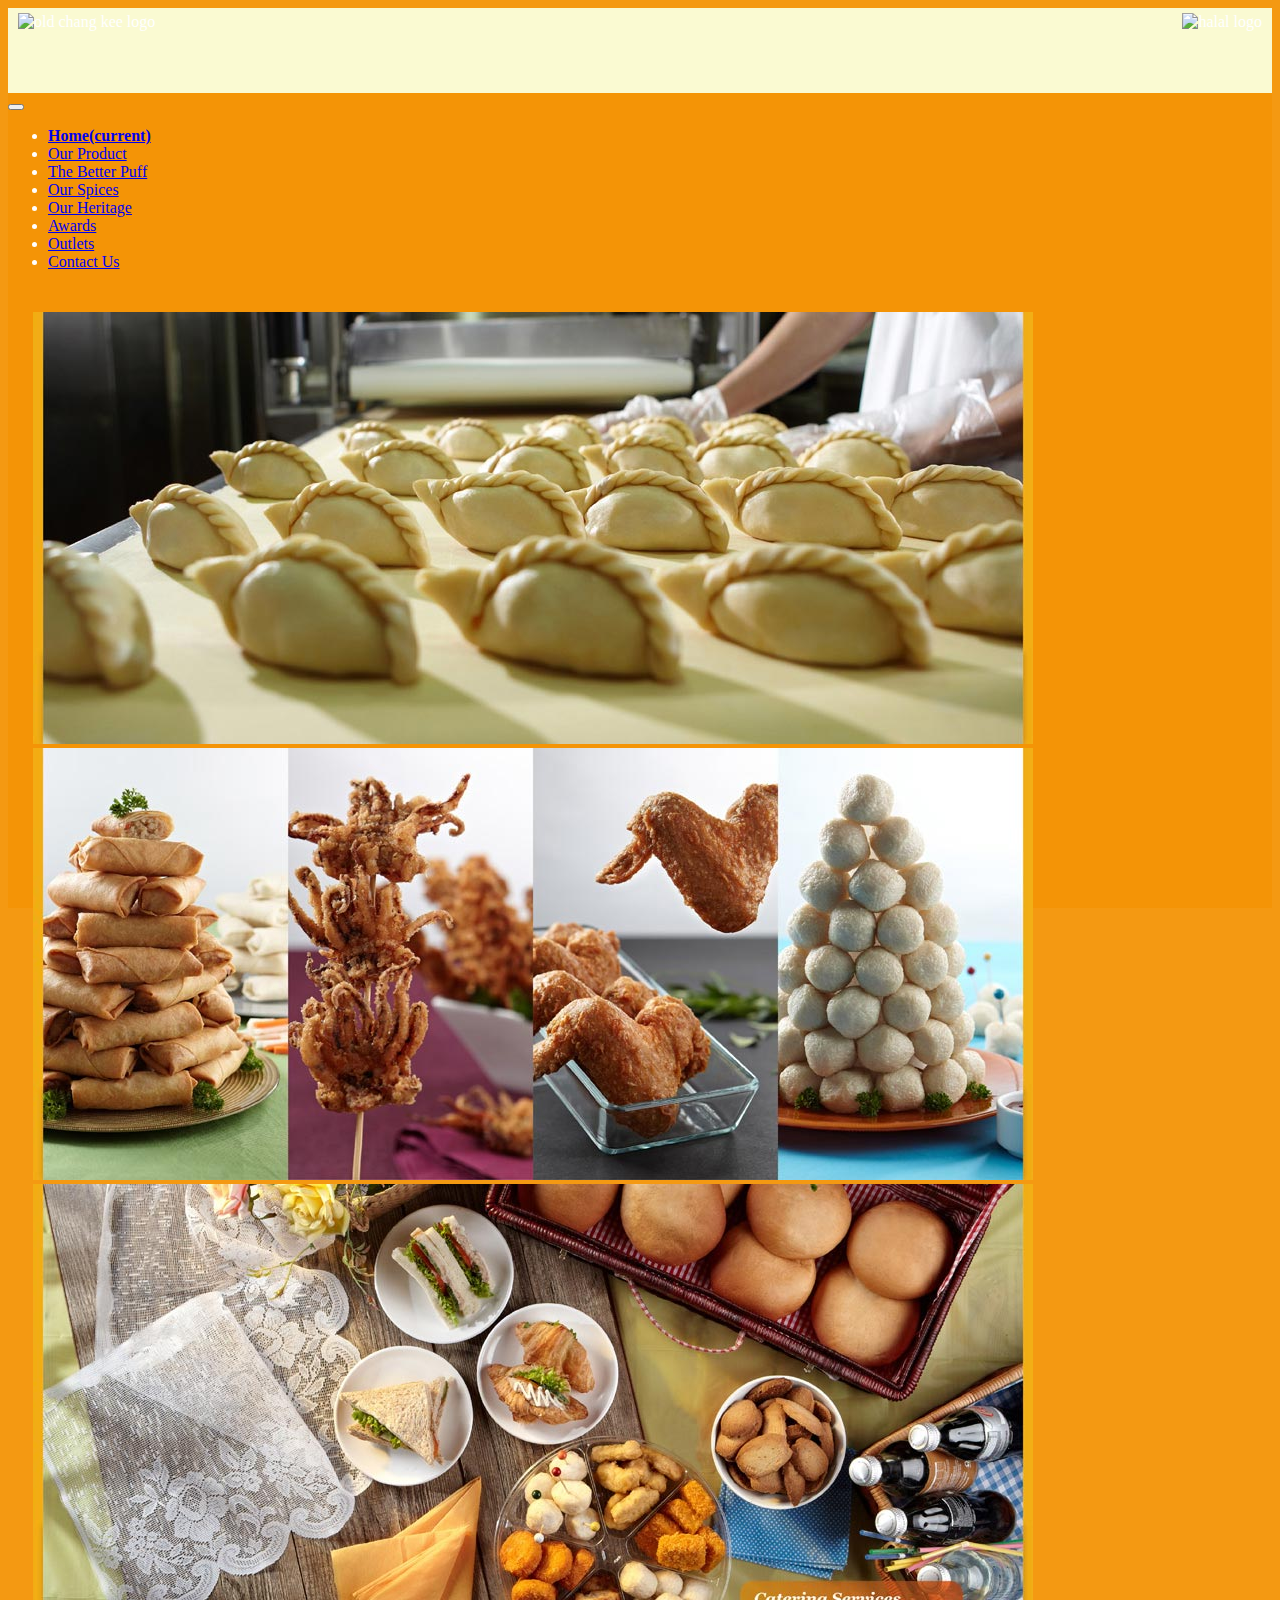
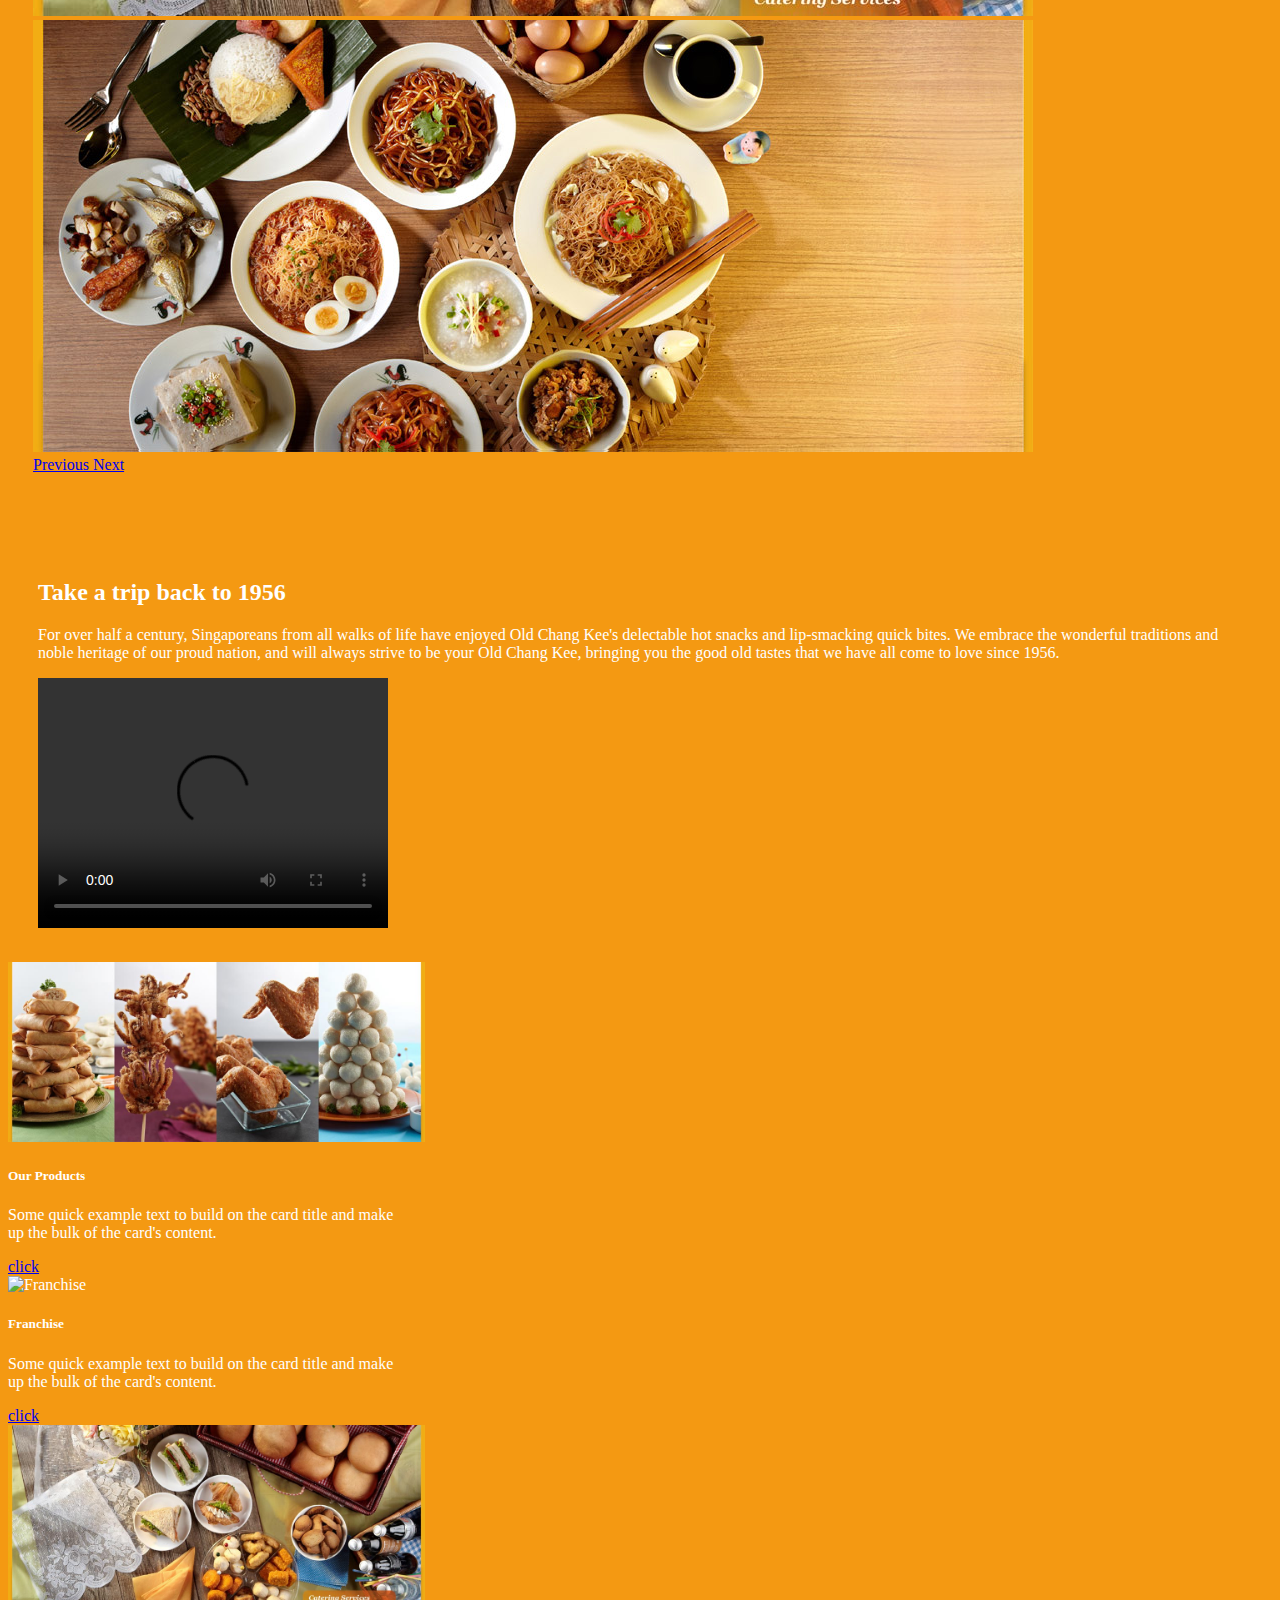
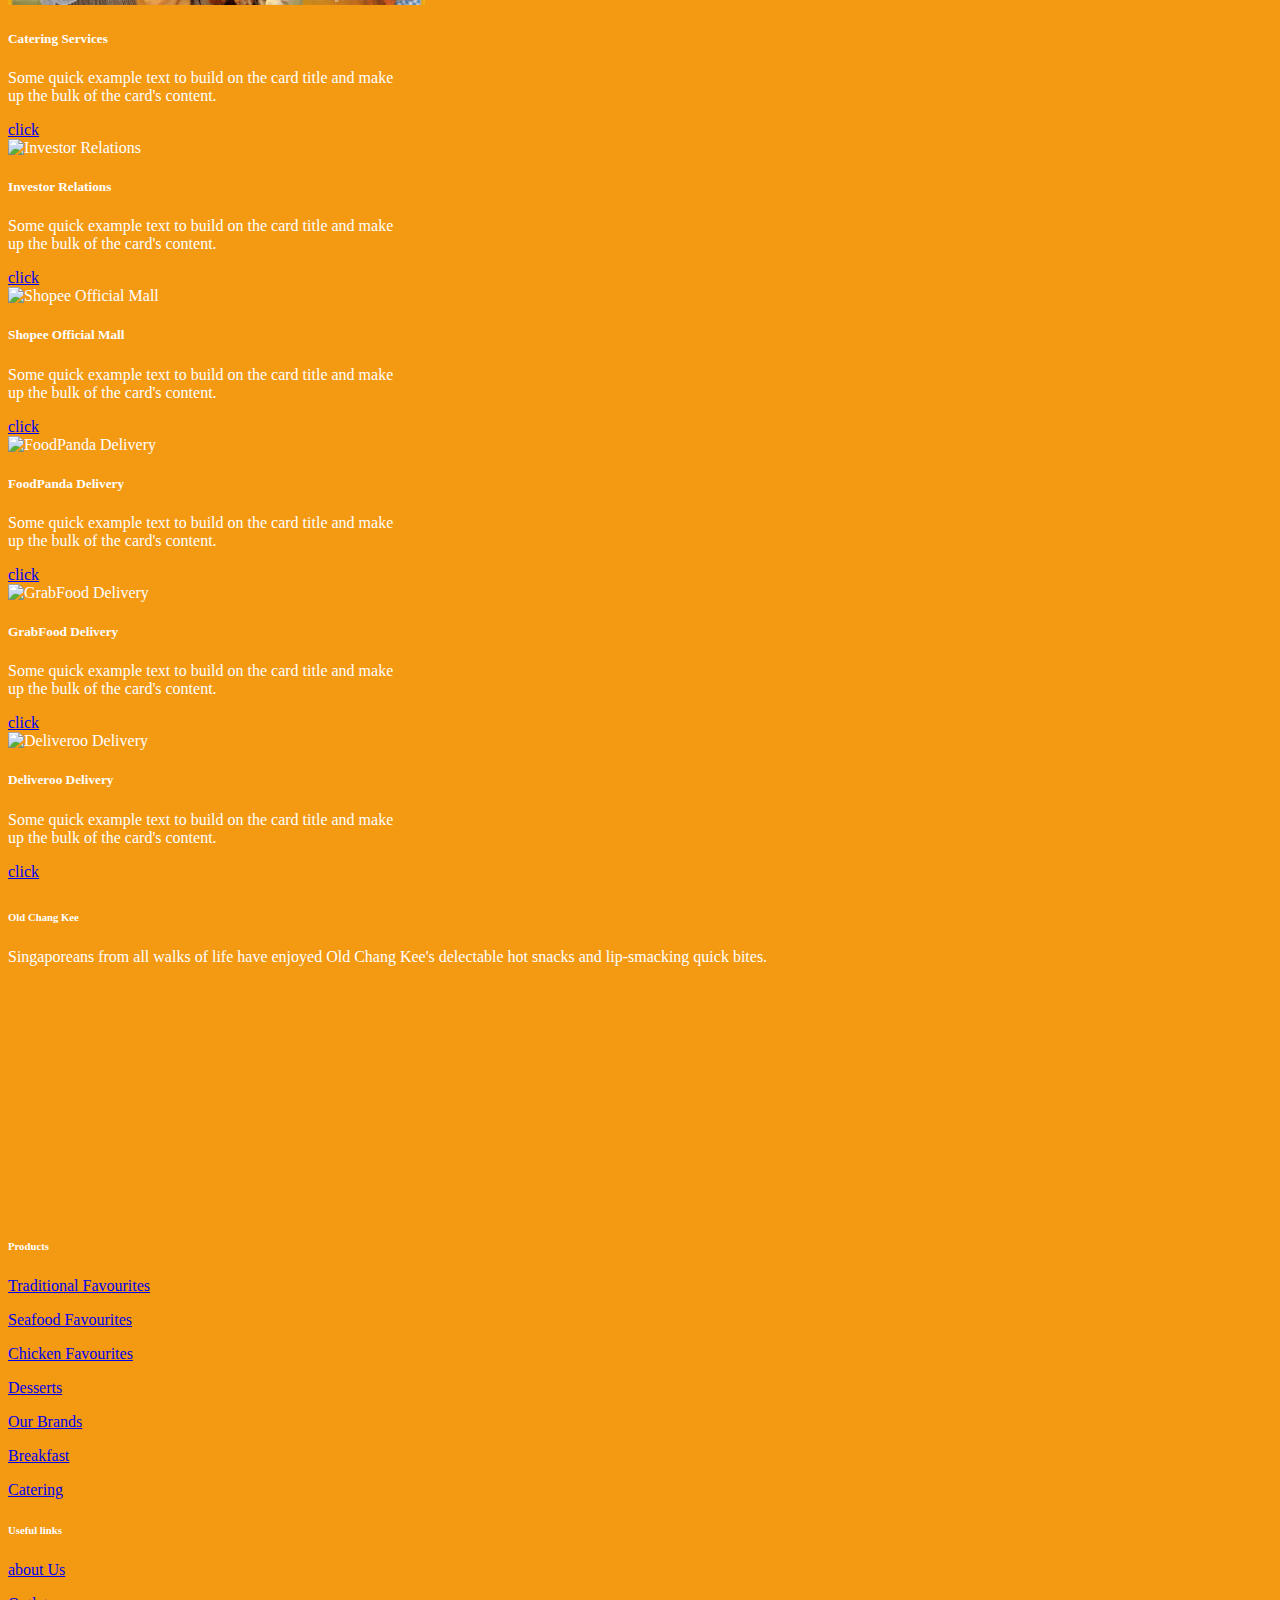
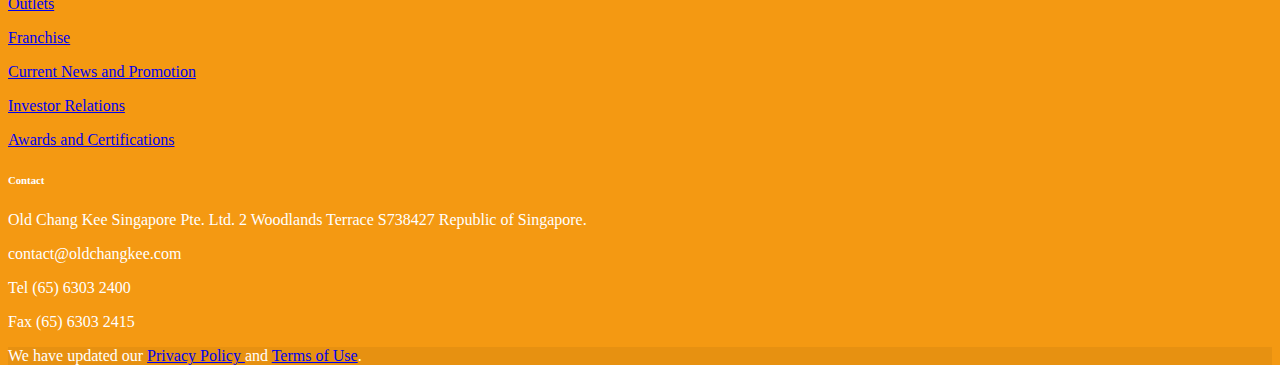
==== index.html @ d25cc07e "new page our-product" ====
<!DOCTYPE html>
<html lang="en">

<head>
  <!-- Required meta tags -->
  <meta charset="utf-8" />
  <meta name="viewport" content="width=device-width, initial-scale=1" />

  <!-- Bootstrap CSS -->
  <link rel="stylesheet" href="https://cdn.jsdelivr.net/npm/bootstrap@4.6.2/dist/css/bootstrap.min.css"
    integrity="sha384-xOolHFLEh07PJGoPkLv1IbcEPTNtaed2xpHsD9ESMhqIYd0nLMwNLD69Npy4HI+N" crossorigin="anonymous" />
  <title>OLd Chang Kee</title>
  <link rel="stylesheet" href="style.css" />
</head>

<body>
  <div class="logo-box">
    <div class="chang-kee-logo">
      <img src="/img/logo-old-chang-kee.gif" alt="old chang kee logo" />
    </div>

    <div class="halal-logo">
      <img src="/img/halal-removebg-preview.png" alt="halal logo" />
    </div>
  </div>

  <nav class="navbar navbar-expand-lg navbar-dark bg-dark">
    <!-- <a class="navbar-brand" href="#">Home</a> -->
    <button class="navbar-toggler" type="button" data-toggle="collapse" data-target="#navbarNavDropdown"
      aria-controls="navbarNavDropdown" aria-expanded="false" aria-label="Toggle navigation">
      <span class="navbar-toggler-icon"></span>
    </button>
    <div class="collapse navbar-collapse" id="navbarNavDropdown">
      <ul class="navbar-nav">
        <li class="nav-item active">
          <a class="nav-link" href="index.html">Home<span class="sr-only">(current)</span></a>
        </li>

        <li class="nav-item">
          <a class="nav-link" href="our-product.html">Our Product</a>
        </li>
        <li class="nav-item">
          <a class="nav-link" href="betterPuff.html">The Better Puff</a>
        </li>

        <li class="nav-item">
          <a class="nav-link" href="spices.html">Our Spices</a>
        </li>

        <li class="nav-item">
          <a class="nav-link" href="aboutUs.html">Our Heritage</a>
        </li>

        <li class="nav-item">
          <a class="nav-link" href="aboutUs.html">Awards</a>
        </li>
        <li class="nav-item">
          <a class="nav-link" href="#">Outlets</a>
        </li>

        <li class="nav-item">
          <a class="nav-link" href="contact-us.html">Contact Us</a>
        </li>
      </ul>
    </div>
  </nav>


  <div id="carouselExampleControls" class="carousel slide" data-ride="carousel">
    <div class="carousel-inner">
      <div class="carousel-item active">
        <img class="d-block w-100" src="/img/slider2.jpg" alt="First slide">
      </div>
      <div class="carousel-item">
        <img class="d-block w-100" src="/img/slider3.jpg" alt="Second slide">
      </div>
      <div class="carousel-item">
        <img class="d-block w-100" src="/img/slider4.jpg" alt="Third slide">
      </div>
      <div class="carousel-item">
        <img class="d-block w-100" src="/img/Slider6.jpg" alt="Third slide">
      </div>
    </div>
    <a class="carousel-control-prev" href="#carouselExampleControls" role="button" data-slide="prev">
      <span class="carousel-control-prev-icon" aria-hidden="true"></span>
      <span class="sr-only">Previous</span>
    </a>
    <a class="carousel-control-next" href="#carouselExampleControls" role="button" data-slide="next">
      <span class="carousel-control-next-icon" aria-hidden="true"></span>
      <span class="sr-only">Next</span>
    </a>
  </div>

  <div class="landingPage-content container-fluid">
    <div class="col-md" style="padding-top: 30px; padding-right: 15px;">
      <h2> Take a trip back to 1956</h2>
      <p> For over half a century, Singaporeans from all walks of life have enjoyed
        Old Chang Kee's delectable hot snacks and lip-smacking quick bites. We
        embrace the wonderful traditions and noble heritage of our proud nation,
        and will always strive to be your Old Chang Kee, bringing you the good
        old tastes that we have all come to love since 1956.</p>
    </div>

    <div class="col-md-4">
      <video width="350" height="250" controls>
        <source src="https://youtu.be/_iN4iV0HI2E?si=-TESNYYRXzgEYcpm" type="video/mp4">
        <source src="https://youtu.be/_iN4iV0HI2E?si=-TESNYYRXzgEYcpm" type="video/ogg">
      </video>
    </div>
  </div>

  <div class="container-fluid my-4">
    <div class="row">
        <div class="col-lg-3 col-md-6 mb-4">
            <div class="card navbar-dark bg-dark w-100">
                <img class="card-img-top" src="/img/slider3.jpg" alt="Our Products">
                <div class="card-body">
                    <h5 class="card-title">Our Products</h5>
                    <p class="card-text">Some quick example text to build on the card title and make up the bulk of the card's content.</p>
                    <a href="#" class="btn btn-primary">click</a>
                </div>
            </div>
        </div>
        
        <div class="col-lg-3 col-md-6 mb-4">
            <div class="card navbar-dark bg-dark w-100">
                <img class="card-img-top" src="/img/Franchise_.jpeg" alt="Franchise">
                <div class="card-body">
                    <h5 class="card-title">Franchise</h5>
                    <p class="card-text">Some quick example text to build on the card title and make up the bulk of the card's content.</p>
                    <a href="#" class="btn btn-primary">click</a>
                </div>
            </div>
        </div>
        
        <div class="col-lg-3 col-md-6 mb-4">
            <div class="card navbar-dark bg-dark w-100">
                <img class="card-img-top" src="/img/slider4.jpg" alt="Catering Services">
                <div class="card-body">
                    <h5 class="card-title">Catering Services</h5>
                    <p class="card-text">Some quick example text to build on the card title and make up the bulk of the card's content.</p>
                    <a href="#" class="btn btn-primary">click</a>
                </div>
            </div>
        </div>
        
        <div class="col-lg-3 col-md-6 mb-4">
            <div class="card navbar-dark bg-dark w-100">
                <img class="card-img-top" src="/img/investor relation.jpeg" alt="Investor Relations">
                <div class="card-body">
                    <h5 class="card-title">Investor Relations</h5>
                    <p class="card-text">Some quick example text to build on the card title and make up the bulk of the card's content.</p>
                    <a href="#" class="btn btn-primary">click</a>
                </div>
            </div>
        </div>
        
        <div class="col-lg-3 col-md-6 mb-4">
            <div class="card navbar-dark bg-dark w-100">
                <img class="card-img-top" src="/img/official mall.jpg" alt="Shopee Official Mall">
                <div class="card-body">
                    <h5 class="card-title">Shopee Official Mall</h5>
                    <p class="card-text">Some quick example text to build on the card title and make up the bulk of the card's content.</p>
                    <a href="#" class="btn btn-primary">click</a>
                </div>
            </div>
        </div>
        
        <div class="col-lg-3 col-md-6 mb-4">
            <div class="card navbar-dark bg-dark w-100">
                <img class="card-img-top" src="/img/foodpanda.png" alt="FoodPanda Delivery">
                <div class="card-body">
                    <h5 class="card-title">FoodPanda Delivery</h5>
                    <p class="card-text">Some quick example text to build on the card title and make up the bulk of the card's content.</p>
                    <a href="#" class="btn btn-primary">click</a>
                </div>
            </div>
        </div>
        
        <div class="col-lg-3 col-md-6 mb-4">
            <div class="card navbar-dark bg-dark w-100">
                <img class="card-img-top" src="/img/grab.jpeg" alt="GrabFood Delivery">
                <div class="card-body">
                    <h5 class="card-title">GrabFood Delivery</h5>
                    <p class="card-text">Some quick example text to build on the card title and make up the bulk of the card's content.</p>
                    <a href="#" class="btn btn-primary">click</a>
                </div>
            </div>
        </div>
        
        <div class="col-lg-3 col-md-6 mb-4">
            <div class="card navbar-dark bg-dark w-100">
                <img class="card-img-top" src="/img/deliveroo.jpg" alt="Deliveroo Delivery">
                <div class="card-body">
                    <h5 class="card-title">Deliveroo Delivery</h5>
                    <p class="card-text">Some quick example text to build on the card title and make up the bulk of the card's content.</p>
                    <a href="#" class="btn btn-primary">click</a>
                </div>
            </div>
        </div>
    </div>
</div>


  <!-- Footer -->
  <footer class="text-center text-lg-start bg-dark text-muted">
    <!-- Section: Social media -->
    <!-- <section class="d-flex justify-content-center justify-content-lg-between p-4 border-bottom">
    
    <div class="me-5 d-none d-lg-block">
      <span>Get connected with us on social networks:</span>
    </div>
    <div>
      <a href="" class="me-4 text-reset">
        <i class="fab fa-facebook-f"></i>
      </a>
      <a href="" class="me-4 text-reset">
        <i class="fab fa-twitter"></i>
      </a>
      <a href="" class="me-4 text-reset">
        <i class="fab fa-google"></i>
      </a>
      <a href="" class="me-4 text-reset">
        <i class="fab fa-instagram"></i>
      </a>
      <a href="" class="me-4 text-reset">
        <i class="fab fa-linkedin"></i>
      </a>
      <a href="" class="me-4 text-reset">
        <i class="fab fa-github"></i>
      </a>
    </div>
    
  </section> -->
    <!-- Section: Social media -->

    <!-- Section: Links  -->
    <section class="text-white" style="padding-top: 5px;">
      <div class="container text-center text-md-start mt-5">
        <!-- Grid row -->
        <div class="row mt-3">
          <!-- Grid column -->
          <div class="col-md-3 col-lg-4 col-xl-3 mx-auto mb-4">
            <!-- Content -->
            <h6 class="text-uppercase fw-bold mb-4">
              <i class="fas fa-gem me-3"></i>Old Chang Kee
            </h6>
            <p>
              Singaporeans from all walks of life have enjoyed
              Old Chang Kee's delectable hot snacks and lip-smacking quick bites.
            </p>
            <iframe
              src="https://www.google.com/maps/embed?pb=!1m18!1m12!1m3!1d127640.10855975811!2d103.82586579098646!3d1.323825745902785!2m3!1f0!2f0!3f0!3m2!1i1024!2i768!4f13.1!3m3!1m2!1s0x31da17b3f9b9dfb9%3A0x6a2b276c5b8bd3c6!2sOld%20Chang%20Kee!5e0!3m2!1sen!2ssg!4v1720678621560!5m2!1sen!2ssg"
              width="300" height="230" style="border:0;" allowfullscreen="" loading="lazy"
              referrerpolicy="no-referrer-when-downgrade"></iframe>
          </div>
          <!-- Grid column -->

          <!-- Grid column -->
          <div class="col-md-2 col-lg-2 col-xl-2 mx-auto mb-4">
            <!-- Links -->
            <h6 class="text-uppercase fw-bold mb-4">
              Products
            </h6>
            <p>
              <a href="#!" class="text-reset">Traditional Favourites</a>
            </p>
            <p>
              <a href="#!" class="text-reset">Seafood Favourites</a>
            </p>
            <p>
              <a href="#!" class="text-reset">Chicken Favourites</a>
            </p>
            <p>
              <a href="#!" class="text-reset">Desserts</a>
            </p>
            <p>
              <a href="#!" class="text-reset">Our Brands</a>
            </p>
            <p>
              <a href="#!" class="text-reset">Breakfast</a>
            </p>
            <p>
              <a href="#!" class="text-reset">Catering</a>
            </p>
          </div>
          <!-- Grid column -->

          <!-- Grid column -->
          <div class="col-md-3 col-lg-2 col-xl-2 mx-auto mb-4">
            <!-- Links -->
            <h6 class="text-uppercase fw-bold mb-4">
              Useful links
            </h6>
            <p>
              <a href="/aboutUs.html" class="text-reset">about Us</a>
            </p>
            <p>
              <a href="#!" class="text-reset">Outlets</a>
            </p>
            <p>
              <a href="#!" class="text-reset">Franchise</a>
            </p>
            <p>
              <a href="#!" class="text-reset">Current News and Promotion</a>
            </p>
            <p>
              <a href="#!" class="text-reset">Investor Relations</a>
            </p>
            <p>
              <a href="#!" class="text-reset">Awards and Certifications</a>
            </p>
          </div>
          <!-- Grid column -->

          <!-- Grid column -->
          <div class="col-md-4 col-lg-3 col-xl-3 mx-auto mb-md-0 mb-4">
            <!-- Links -->
            <h6 class="text-uppercase fw-bold mb-4">Contact</h6>
            <p><i class="fas fa-home me-3"></i> Old Chang Kee Singapore Pte. Ltd.
              2 Woodlands Terrace S738427 Republic of Singapore.
            </p>
            <p>
              <i class="fas fa-envelope me-3"></i>
              contact@oldchangkee.com
            </p>
            <p><i class="fas fa-phone me-3"></i> Tel (65) 6303 2400</p>
            <p><i class="fas fa-print me-3"></i>Fax (65) 6303 2415
            </p>
          </div>
          <!-- Grid column -->
        </div>
        <!-- Grid row -->
      </div>
    </section>
    <!-- Section: Links  -->

    <!-- Copyright -->
    <div class="text-center p-4" style="background-color: rgba(0, 0, 0, 0.05); color: white;">
      We have updated our <a class="text-reset fw-bold" href="#"> Privacy Policy
      </a>and <a class="text-reset fw-bold" href="#">Terms of Use</a>.
    </div>
    <!-- Copyright -->
  </footer>
  <!-- Footer -->
  <script src="https://cdn.jsdelivr.net/npm/jquery@3.5.1/dist/jquery.slim.min.js"
    integrity="sha384-DfXdz2htPH0lsSSs5nCTpuj/zy4C+OGpamoFVy38MVBnE+IbbVYUew+OrCXaRkfj" crossorigin="anonymous">
    </script>
  <script src="https://cdn.jsdelivr.net/npm/bootstrap@4.6.2/dist/js/bootstrap.bundle.min.js"
    integrity="sha384-Fy6S3B9q64WdZWQUiU+q4/2Lc9npb8tCaSX9FK7E8HnRr0Jz8D6OP9dO5Vg3Q9ct" crossorigin="anonymous">
    </script>

</body>

</html>
---- style.css ----
html,
body {
  height: 100%;
  background-color: #f39406f3;
  
}

body{
  color: #fff;
/*   
   text-shadow: 0 .05rem .1rem rgba(0, 0, 0, .5);
  box-shadow: inset 0 0 5rem rgba(0, 0, 0, .5); */
} 

.cover-container {
  max-width: 42em;
}

.logo-box {
  /* width: 100vw; */
  height: 75px;
  background-color: lightgoldenrodyellow;
  /* background-image: url("/img/slider2.jpg"); */
  padding: 5px 10px 5px 10px;
  display: flex;
  flex-direction:row;
  justify-content: space-between;
}


/*
 * Header
 */
.masthead {
  margin-bottom: 2rem;
}

.masthead-brand {
  margin-bottom: 0;
}

.nav-masthead .nav-link {
  padding: .25rem 0;
  font-weight: 700;
  color: rgba(255, 255, 255, .5);
  background-color: transparent;
  border-bottom: .25rem solid transparent;
}

.nav-masthead .nav-link:hover,
.nav-masthead .nav-link:focus {
  border-bottom-color: rgba(255, 255, 255, .25);
}

.nav-masthead .nav-link + .nav-link {
  margin-left: 1rem;
}

.logo-box .halal-logo img {
  height: 70px;
  width: 70px;
}

@media only screen and (max-width: 425px) {

  .logo-box {
    height: 10vh;
  }
  .logo-box .chang-kee-logo img {
    width: 200px;

  }
  .logo-box .halal-logo img {
    height: 40px;
    width: 40px;
  }
}


/* carousel css*/

#carouselExampleControls {
  padding: 25px;
}

.landingPage-content{
  padding: 30px;
  display: flex;
  flex-direction: row;
  flex-wrap: wrap;
  justify-content: space-between;
}


.card-categries {
  padding: 20px 20px 20px 20px;
  display: flex;
  justify-content: space-around;
  flex-direction: row;
  flex-wrap: wrap;
  gap: 10px;
}

.card {
  background-color: none;
  border: none;
  width: 31%;
  border-radius: none ;
  transition: all 0.5s cubic-bezier(0.4, 0, 0.2, 1);
}

.card:hover {
  transform: scale(1.1);
  transition: all 0.3s cubic-bezier(0.65, 0.05, 0.36, 1);
}

.card-img, .card-img-bottom, .card-img-top {
  height: 20vh; 
}

/* spices css */
.spice-text p {
  padding: 15px 5px 15px 5px;
  color: rgb(0, 0, 0);
  font-size: medium;
}


.active { 
  color: white;
  font-weight: bold;
}

a:visited {
  color: #fff700;
}

.toggle-button{
  display: none;
}

.card-category {
  display: none;
}
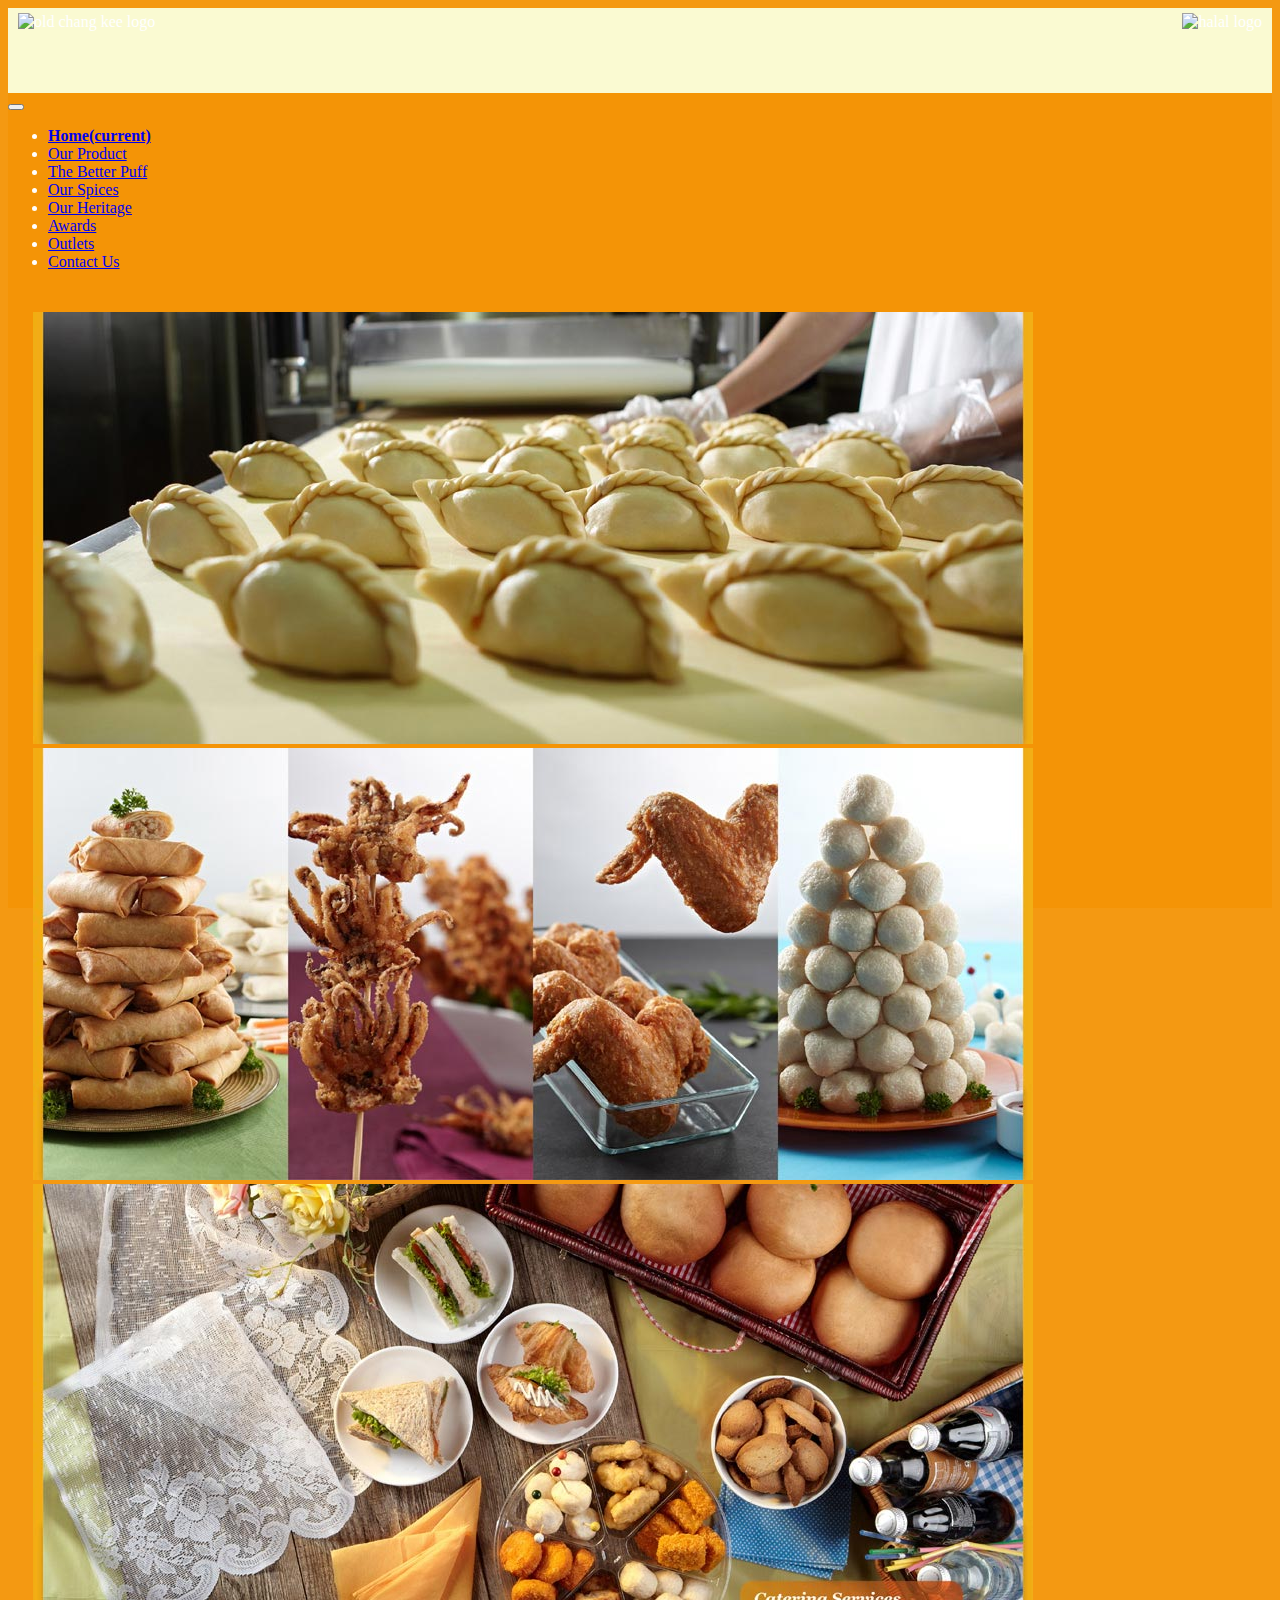
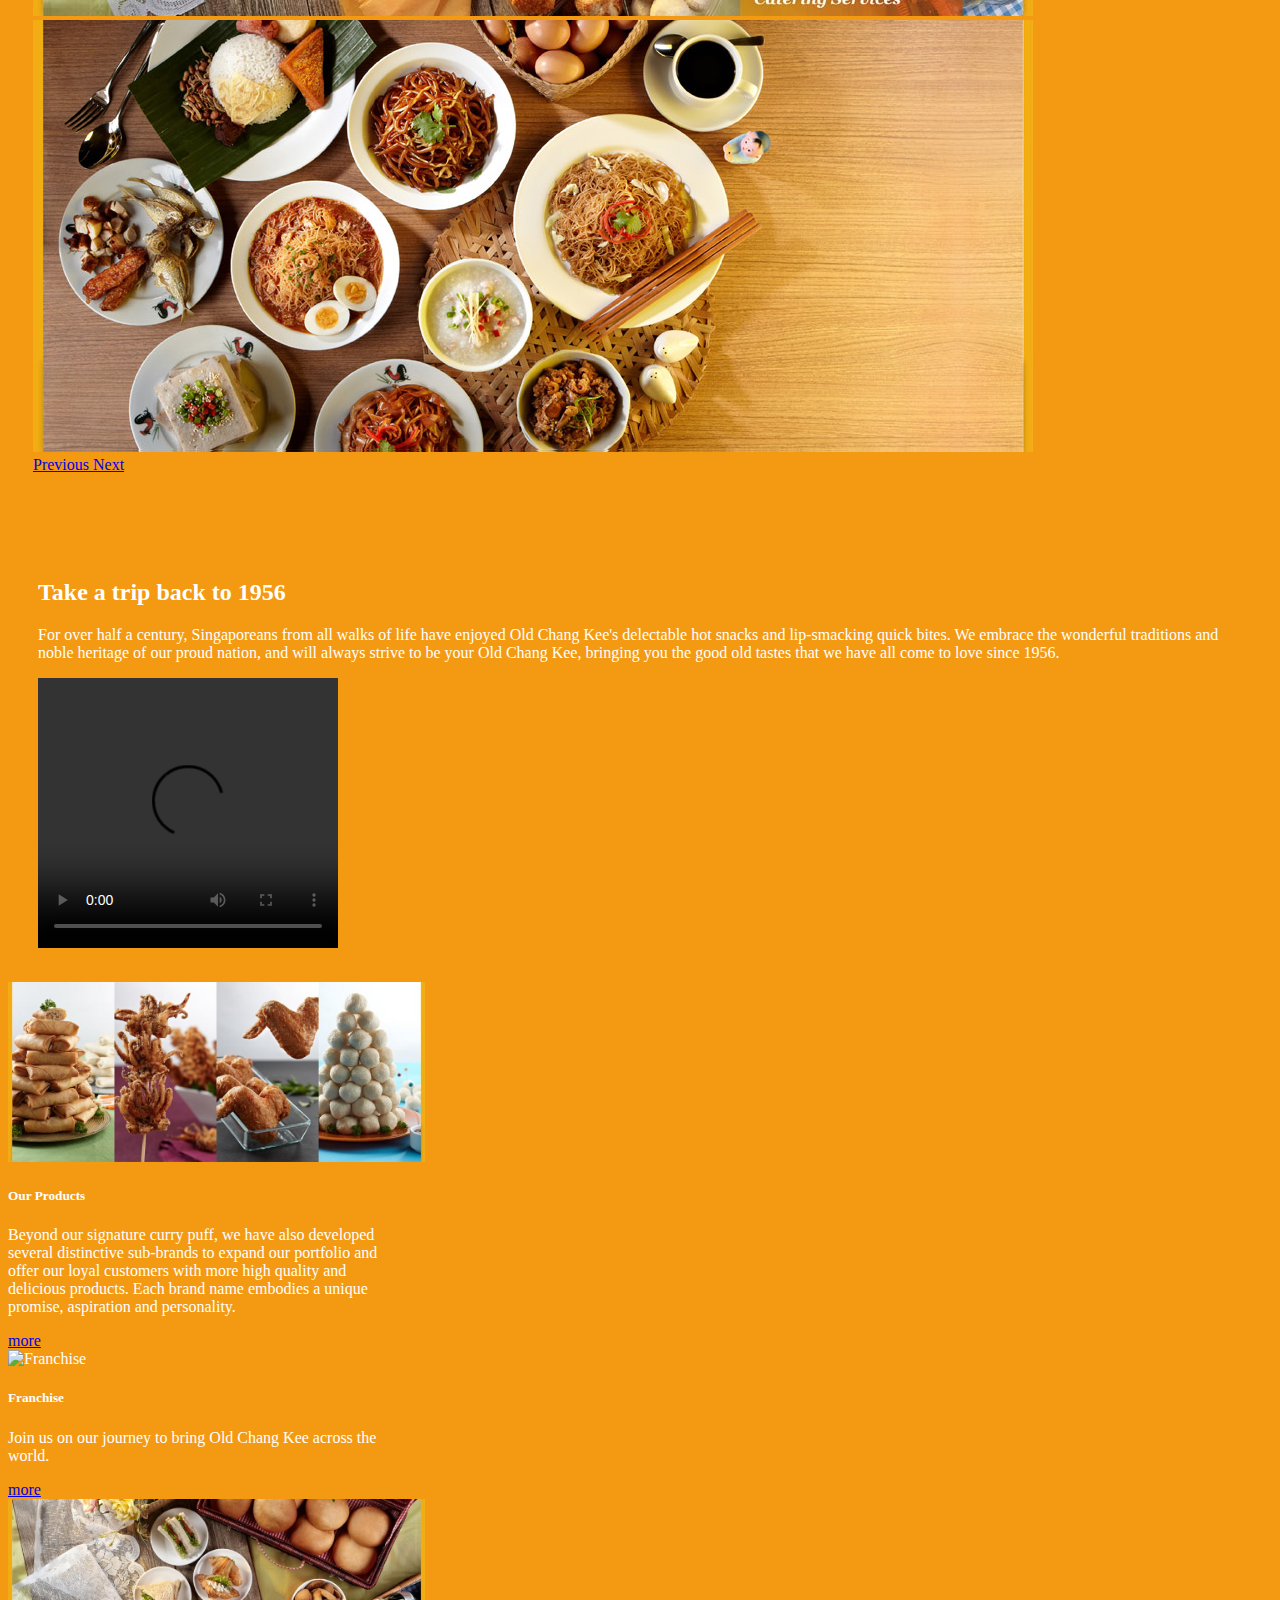
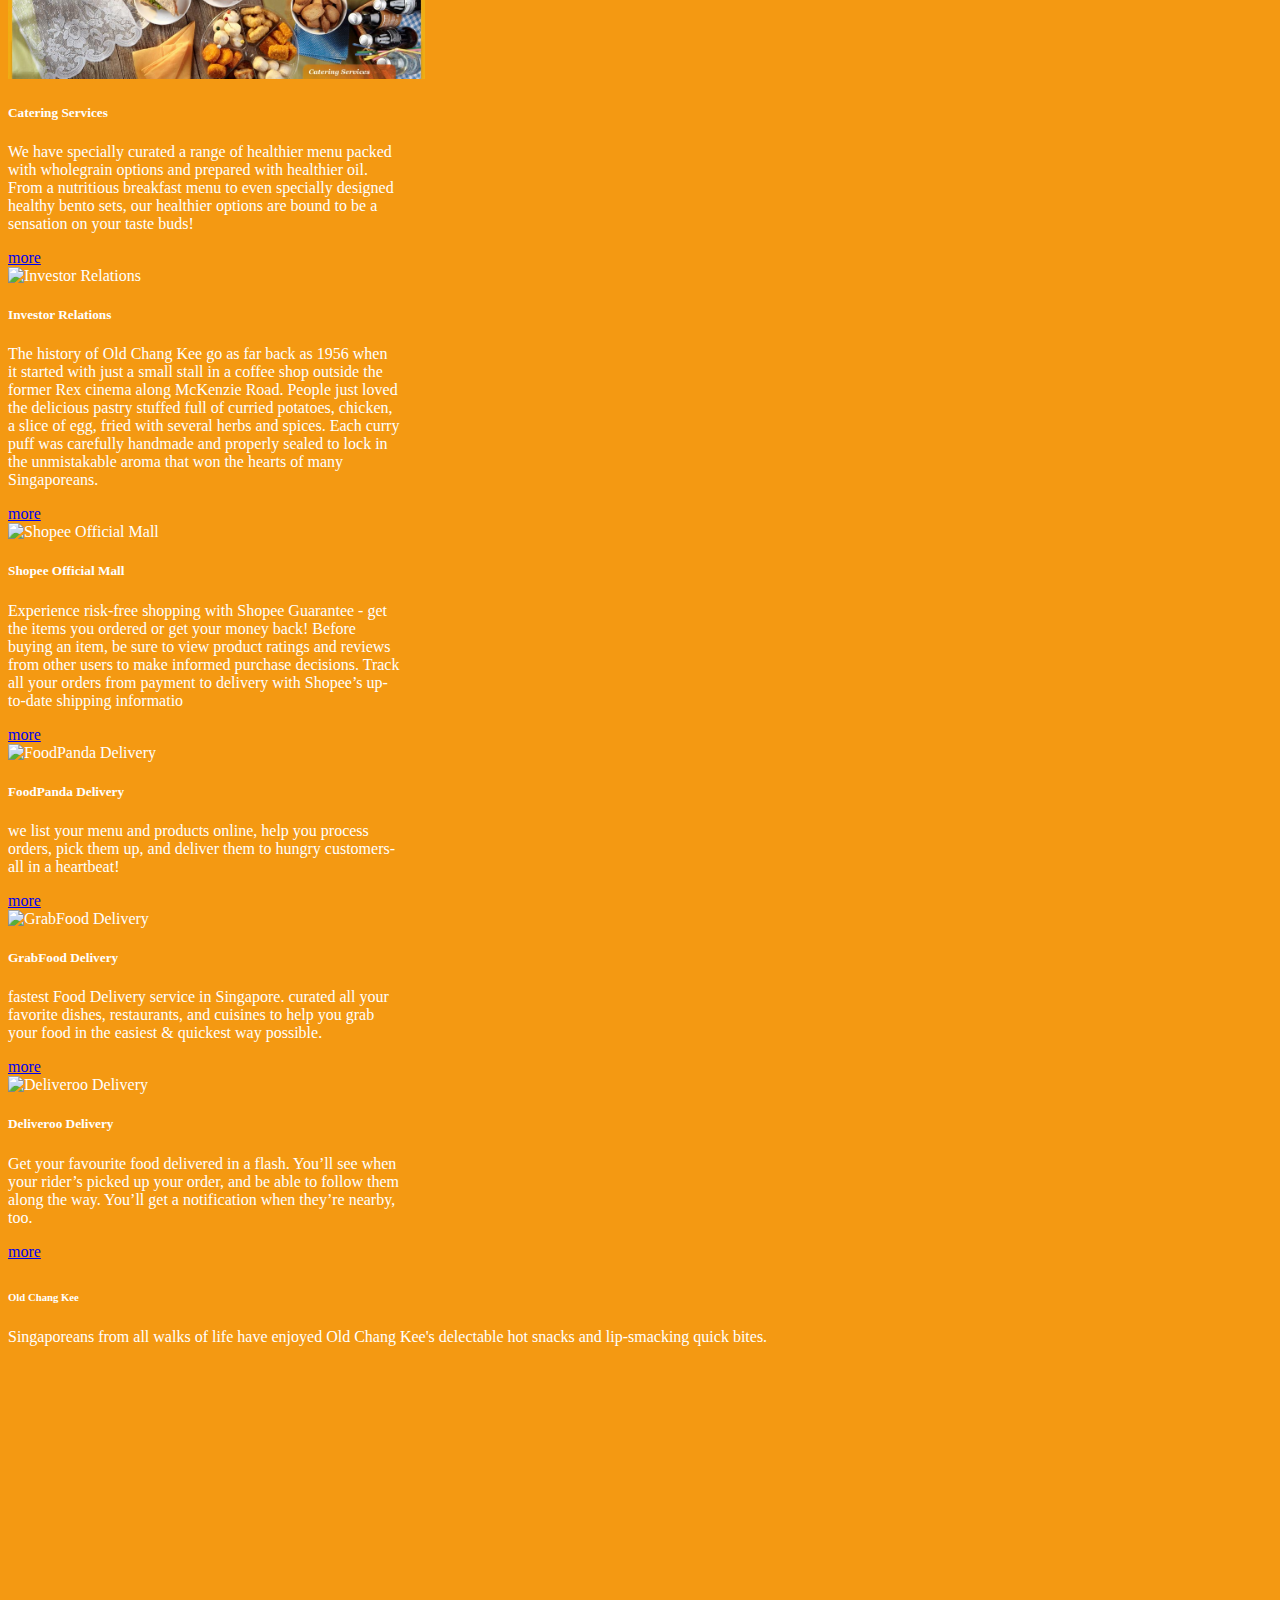
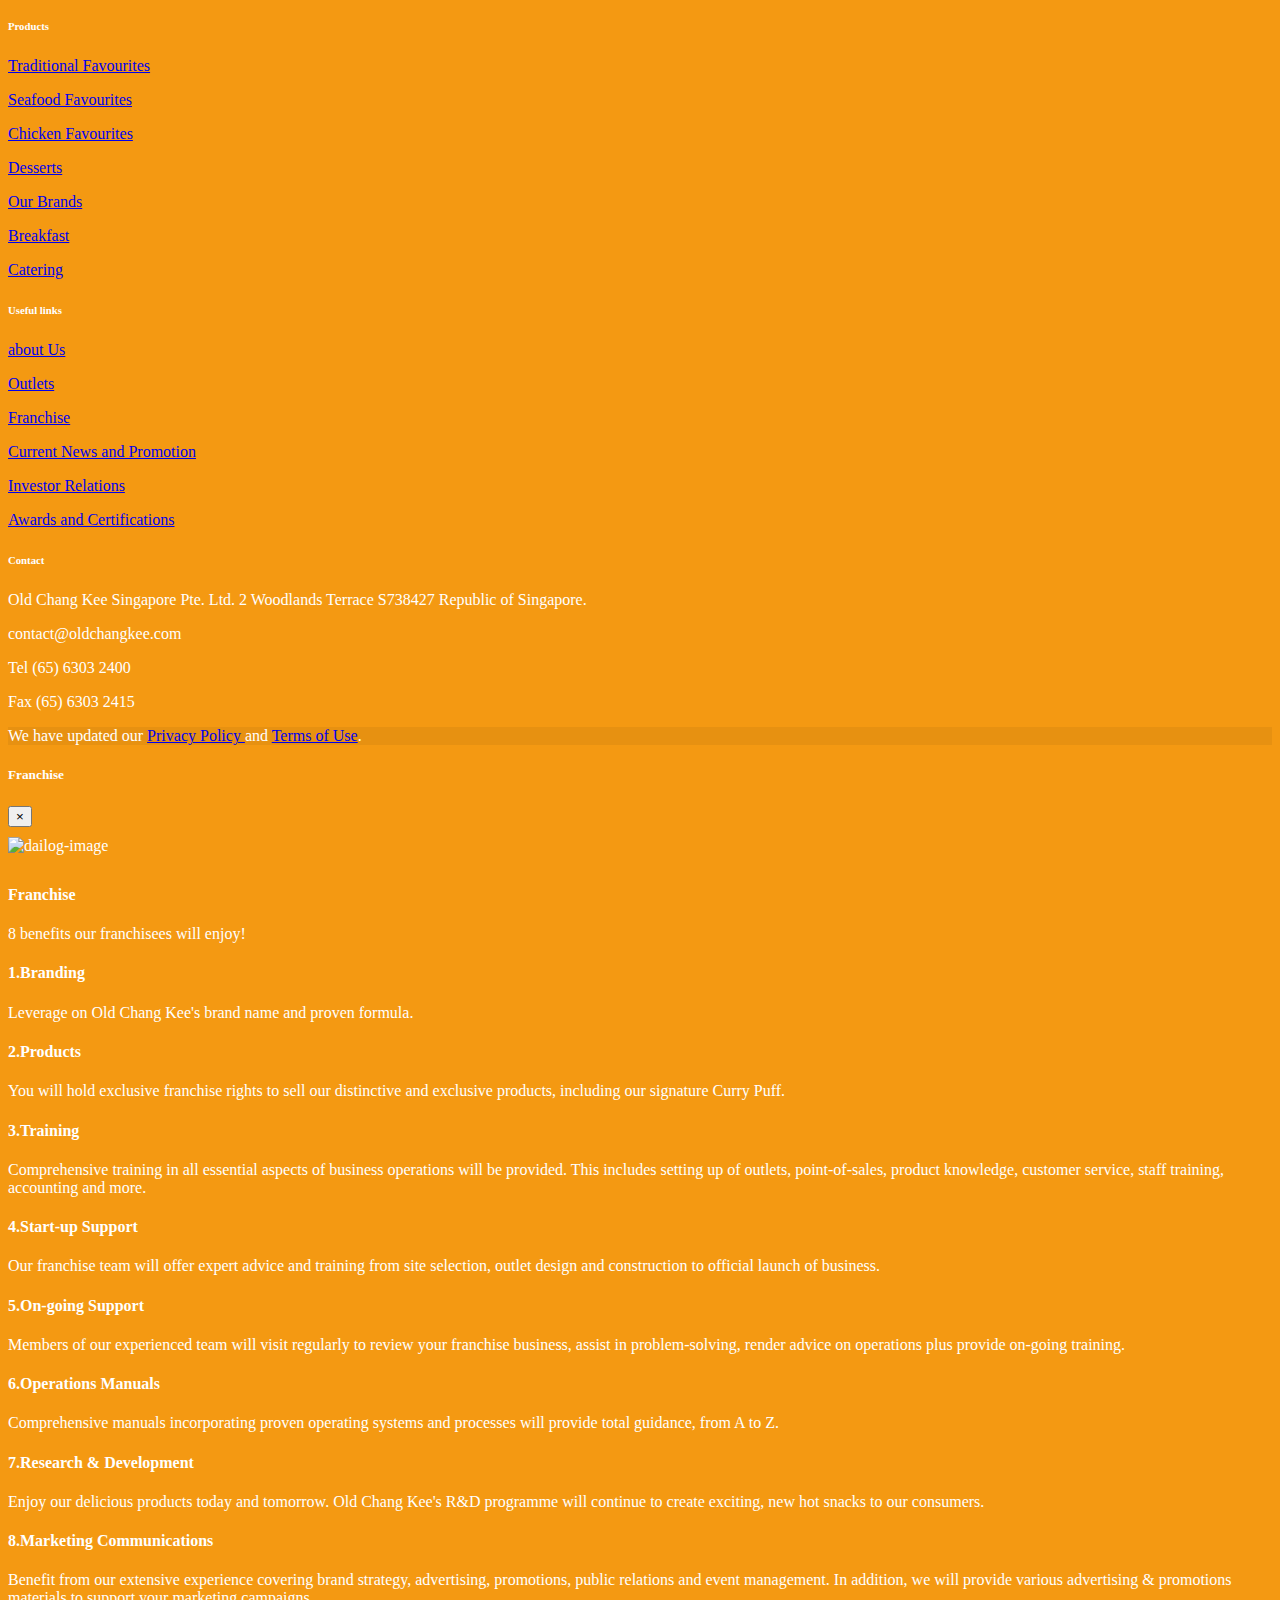
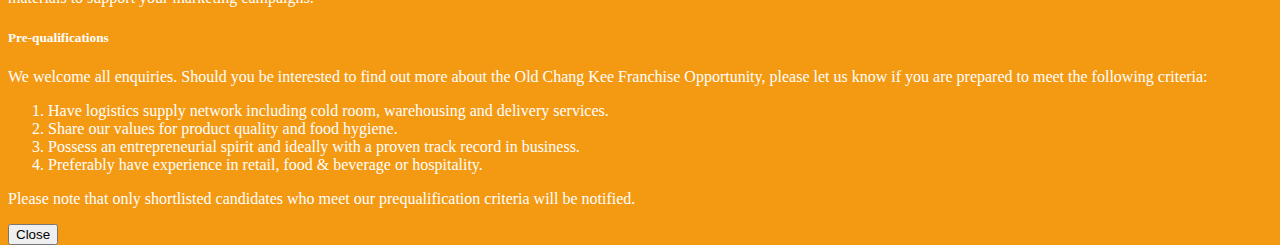
==== commit 48894f51: "Merge branch 'main' of https://github.com/Prithivraj069/oldchangkee" ====
--- a/index.html
+++ b/index.html
@@ -102,99 +102,113 @@
     </div>
 
     <div class="col-md-4">
-      <video width="350" height="250" controls>
+      <video  style="height:30vh; max-width: 100%;" controls>
         <source src="https://youtu.be/_iN4iV0HI2E?si=-TESNYYRXzgEYcpm" type="video/mp4">
-        <source src="https://youtu.be/_iN4iV0HI2E?si=-TESNYYRXzgEYcpm" type="video/ogg">
       </video>
     </div>
   </div>
 
-  <div class="container-fluid my-4">
+  <!-- card -->
+  <div class="container-fluid my-4 card-group">
     <div class="row">
         <div class="col-lg-3 col-md-6 mb-4">
-            <div class="card navbar-dark bg-dark w-100">
+            <div class="card navbar-dark bg-dark w-100 h-100">
                 <img class="card-img-top" src="/img/slider3.jpg" alt="Our Products">
                 <div class="card-body">
                     <h5 class="card-title">Our Products</h5>
-                    <p class="card-text">Some quick example text to build on the card title and make up the bulk of the card's content.</p>
-                    <a href="#" class="btn btn-primary">click</a>
-                </div>
-            </div>
-        </div>
-        
-        <div class="col-lg-3 col-md-6 mb-4">
-            <div class="card navbar-dark bg-dark w-100">
+                    <p class="card-text card-content">Beyond our signature curry puff, we have also developed several distinctive sub-brands
+                       to expand our portfolio and offer our loyal customers with more high quality and delicious products. Each brand name 
+                       embodies a unique promise, aspiration and personality.</p>
+                    <a href="#" class="btn btn-primary">more</a>
+                </div>
+            </div>
+        </div>
+        
+        <div class="col-lg-3 col-md-6 mb-4">
+            <div class="card navbar-dark bg-dark w-100 h-100">
                 <img class="card-img-top" src="/img/Franchise_.jpeg" alt="Franchise">
                 <div class="card-body">
                     <h5 class="card-title">Franchise</h5>
-                    <p class="card-text">Some quick example text to build on the card title and make up the bulk of the card's content.</p>
-                    <a href="#" class="btn btn-primary">click</a>
-                </div>
-            </div>
-        </div>
-        
-        <div class="col-lg-3 col-md-6 mb-4">
-            <div class="card navbar-dark bg-dark w-100">
+                    <p class="card-text card-content">Join us on our journey to bring Old Chang Kee across the world.</p>
+                    <a href="#" class="btn btn-primary" data-toggle="modal" data-target="#exampleModalLong">more</a>
+                </div>
+            </div>
+        </div>
+        
+        <div class="col-lg-3 col-md-6 mb-4">
+            <div class="card navbar-dark bg-dark w-100 h-100">
                 <img class="card-img-top" src="/img/slider4.jpg" alt="Catering Services">
                 <div class="card-body">
                     <h5 class="card-title">Catering Services</h5>
-                    <p class="card-text">Some quick example text to build on the card title and make up the bulk of the card's content.</p>
-                    <a href="#" class="btn btn-primary">click</a>
-                </div>
-            </div>
-        </div>
-        
-        <div class="col-lg-3 col-md-6 mb-4">
-            <div class="card navbar-dark bg-dark w-100">
+                    <p class="card-text card-content">We have specially curated a range of healthier menu packed with wholegrain 
+                      options and prepared with healthier oil. From a nutritious breakfast menu to even specially designed healthy bento sets,
+                      our healthier options are bound to be a sensation on your taste buds!</p>
+                    <a href="https://www.oldchangkeecatering.com/" class="btn btn-primary">more</a>
+                </div>
+            </div>
+        </div>
+        
+        <div class="col-lg-3 col-md-6 mb-4">
+            <div class="card navbar-dark bg-dark w-100 h-100">
                 <img class="card-img-top" src="/img/investor relation.jpeg" alt="Investor Relations">
                 <div class="card-body">
                     <h5 class="card-title">Investor Relations</h5>
-                    <p class="card-text">Some quick example text to build on the card title and make up the bulk of the card's content.</p>
-                    <a href="#" class="btn btn-primary">click</a>
-                </div>
-            </div>
-        </div>
-        
-        <div class="col-lg-3 col-md-6 mb-4">
-            <div class="card navbar-dark bg-dark w-100">
+                    <p class="card-text card-content">The history of Old Chang Kee go as far back as 1956 when it started with just a small stall in a coffee shop
+                       outside the former Rex cinema along McKenzie Road. People just loved the delicious pastry stuffed full of curried potatoes, chicken, a slice
+                        of egg, fried with several herbs and spices. Each curry puff was carefully handmade and properly sealed to lock in the unmistakable aroma that 
+                        won the hearts of many Singaporeans.
+                    </p>
+                    <a href="#" class="btn btn-primary">more</a>
+                </div>
+            </div>
+        </div>
+        
+        <div class="col-lg-3 col-md-6 mb-4">
+            <div class="card navbar-dark bg-dark w-100 h-100">
                 <img class="card-img-top" src="/img/official mall.jpg" alt="Shopee Official Mall">
                 <div class="card-body">
                     <h5 class="card-title">Shopee Official Mall</h5>
-                    <p class="card-text">Some quick example text to build on the card title and make up the bulk of the card's content.</p>
-                    <a href="#" class="btn btn-primary">click</a>
-                </div>
-            </div>
-        </div>
-        
-        <div class="col-lg-3 col-md-6 mb-4">
-            <div class="card navbar-dark bg-dark w-100">
+                    <p class="card-text card-content">Experience risk-free shopping with Shopee Guarantee - get the items you ordered or get your money back! Before buying an item,
+                      be sure to view product ratings and reviews from other users to make informed purchase decisions. Track all your orders from payment to delivery
+                        with Shopee’s up-to-date shipping informatio</p>
+                    <a href="https://shopee.sg" class="btn btn-primary" target="_blank">more</a>
+                </div>
+            </div>
+        </div>
+        
+        <div class="col-lg-3 col-md-6 mb-4">
+            <div class="card navbar-dark bg-dark w-100 h-100">
                 <img class="card-img-top" src="/img/foodpanda.png" alt="FoodPanda Delivery">
                 <div class="card-body">
                     <h5 class="card-title">FoodPanda Delivery</h5>
-                    <p class="card-text">Some quick example text to build on the card title and make up the bulk of the card's content.</p>
-                    <a href="#" class="btn btn-primary">click</a>
-                </div>
-            </div>
-        </div>
-        
-        <div class="col-lg-3 col-md-6 mb-4">
-            <div class="card navbar-dark bg-dark w-100">
+                    <p class="card-text card-content">we list your menu and products online, help you process orders, pick them up,
+                       and deliver them to hungry customers-all in a heartbeat!</p>
+                    <a href="https://www.foodpanda.sg/" class="btn btn-primary" target="_blank">more</a>
+                </div>
+            </div>
+        </div>
+        
+        <div class="col-lg-3 col-md-6 mb-4">
+            <div class="card navbar-dark bg-dark w-100 h-100">
                 <img class="card-img-top" src="/img/grab.jpeg" alt="GrabFood Delivery">
                 <div class="card-body">
                     <h5 class="card-title">GrabFood Delivery</h5>
-                    <p class="card-text">Some quick example text to build on the card title and make up the bulk of the card's content.</p>
-                    <a href="#" class="btn btn-primary">click</a>
-                </div>
-            </div>
-        </div>
-        
-        <div class="col-lg-3 col-md-6 mb-4">
-            <div class="card navbar-dark bg-dark w-100">
+                    <p class="card-text card-content">fastest Food Delivery service in Singapore. curated
+                       all your favorite dishes, restaurants, and cuisines to help you grab your food in the easiest & quickest way possible.
+                    </p>
+                    <a href="https://food.grab.com/sg/en/" class="btn btn-primary" target="_blank">more</a>
+                </div>
+            </div>
+        </div>
+        
+        <div class="col-lg-3 col-md-6 mb-4">
+            <div class="card navbar-dark bg-dark w-100 h-100">
                 <img class="card-img-top" src="/img/deliveroo.jpg" alt="Deliveroo Delivery">
                 <div class="card-body">
                     <h5 class="card-title">Deliveroo Delivery</h5>
-                    <p class="card-text">Some quick example text to build on the card title and make up the bulk of the card's content.</p>
-                    <a href="#" class="btn btn-primary">click</a>
+                    <p class="card-text card-content">Get your favourite food delivered in a flash. You’ll see when your rider’s picked up your order, and be able to follow them along the way.
+                       You’ll get a notification when they’re nearby, too.</p>
+                    <a href="https://deliveroo.com.sg" class="btn btn-primary" target="_blank">more</a>
                 </div>
             </div>
         </div>
@@ -204,36 +218,6 @@
 
   <!-- Footer -->
   <footer class="text-center text-lg-start bg-dark text-muted">
-    <!-- Section: Social media -->
-    <!-- <section class="d-flex justify-content-center justify-content-lg-between p-4 border-bottom">
-    
-    <div class="me-5 d-none d-lg-block">
-      <span>Get connected with us on social networks:</span>
-    </div>
-    <div>
-      <a href="" class="me-4 text-reset">
-        <i class="fab fa-facebook-f"></i>
-      </a>
-      <a href="" class="me-4 text-reset">
-        <i class="fab fa-twitter"></i>
-      </a>
-      <a href="" class="me-4 text-reset">
-        <i class="fab fa-google"></i>
-      </a>
-      <a href="" class="me-4 text-reset">
-        <i class="fab fa-instagram"></i>
-      </a>
-      <a href="" class="me-4 text-reset">
-        <i class="fab fa-linkedin"></i>
-      </a>
-      <a href="" class="me-4 text-reset">
-        <i class="fab fa-github"></i>
-      </a>
-    </div>
-    
-  </section> -->
-    <!-- Section: Social media -->
-
     <!-- Section: Links  -->
     <section class="text-white" style="padding-top: 5px;">
       <div class="container text-center text-md-start mt-5">
@@ -299,7 +283,7 @@
               <a href="#!" class="text-reset">Outlets</a>
             </p>
             <p>
-              <a href="#!" class="text-reset">Franchise</a>
+              <a href="#" class="text-reset"  data-toggle="modal" data-target="#exampleModalLong">Franchise</a>
             </p>
             <p>
               <a href="#!" class="text-reset">Current News and Promotion</a>
@@ -343,6 +327,67 @@
     <!-- Copyright -->
   </footer>
   <!-- Footer -->
+
+  <!-- Button trigger modal -->
+<!-- Modal -->
+ 
+  <div class="modal fade bd-example-modal-lg" id="exampleModalLong" tabindex="-1" role="dialog" aria-labelledby="exampleModalLongTitle" aria-hidden="true">
+    <div class="modal-dialog modal-xl" role="document">
+      <div class="modal-content">
+        <div class="modal-header">
+          <h5 class="modal-title text-dark" id="exampleModalLongTitle">Franchise</h5>
+          <button type="button" class="close" data-dismiss="modal" aria-label="Close">
+            <span aria-hidden="true">&times;</span>
+          </button>
+        </div>
+
+        <div class="modal-body text-dark franchise-dialog">
+          <div class="text-center" >
+            <img class="rounded" src="/img/Franchise_.jpeg" alt="dailog-image" style="max-width: 100%;
+             padding-top: 10px; padding-bottom:10px;">
+          </div>
+          <div class="franchise-content">
+          <h4>Franchise</h4>
+          <p>8 benefits our franchisees will enjoy!</p>
+     
+          <h4>1.Branding</h4>
+          <p>Leverage on Old Chang Kee's brand name and proven formula.</p>
+          <h4>2.Products</h4>
+          <p>You will hold exclusive franchise rights to sell our distinctive and exclusive products, including our signature Curry Puff.</p>
+          <h4>3.Training</h4>
+          <p>Comprehensive training in all essential aspects of business operations will be provided. This includes setting up of outlets, point-of-sales, product knowledge, customer service, staff training, accounting and more.</p>
+          <h4>4.Start-up Support</h4>
+          <p>Our franchise team will offer expert advice and training from site selection, outlet design and construction to official launch of business.</p>
+          <h4>5.On-going Support</h4>
+          <p>Members of our experienced team will visit regularly to review your franchise business, assist in problem-solving, render advice on operations plus provide on-going training.</p>
+          <h4>6.Operations Manuals</h4>
+          <p>Comprehensive manuals incorporating proven operating systems and processes will provide total guidance, from A to Z.</p>
+          <h4>7.Research & Development</h4>
+          <p>Enjoy our delicious products today and tomorrow. Old Chang Kee's R&D programme will continue to create exciting, new hot snacks to our consumers.</p>
+          <h4>8.Marketing Communications</h4>
+          <p>Benefit from our extensive experience covering brand strategy, advertising, promotions, public relations and event management. In addition, we will provide various advertising & promotions materials to support your marketing campaigns.</p>
+        </div>
+     
+          <div class="p-3">
+            <h5 class="text-danger">Pre-qualifications</h5>
+            <p>We welcome all enquiries. Should you be interested to find out more about the Old Chang Kee Franchise Opportunity, please let us know if you are prepared to meet the following criteria:</p>
+            <ol>
+              <li>Have logistics supply network including cold room, warehousing and delivery services.</li>
+              <li>Share our values for product quality and food hygiene.</li>
+              <li>Possess an entrepreneurial spirit and ideally with a proven track record in business.</li>
+              <li>Preferably have experience in retail, food & beverage or hospitality.</li>
+            </ol>
+            <p>Please note that only shortlisted candidates who meet our prequalification criteria will be notified.</p>
+        </div>
+      </div>
+        <div class="modal-footer">
+          <button type="button" class="btn btn-secondary" data-dismiss="modal">Close</button>
+        </div>
+      </div>
+    </div>
+  </div>
+  </div>
+  <!-- script -->
   <script src="https://cdn.jsdelivr.net/npm/jquery@3.5.1/dist/jquery.slim.min.js"
     integrity="sha384-DfXdz2htPH0lsSSs5nCTpuj/zy4C+OGpamoFVy38MVBnE+IbbVYUew+OrCXaRkfj" crossorigin="anonymous">
     </script>
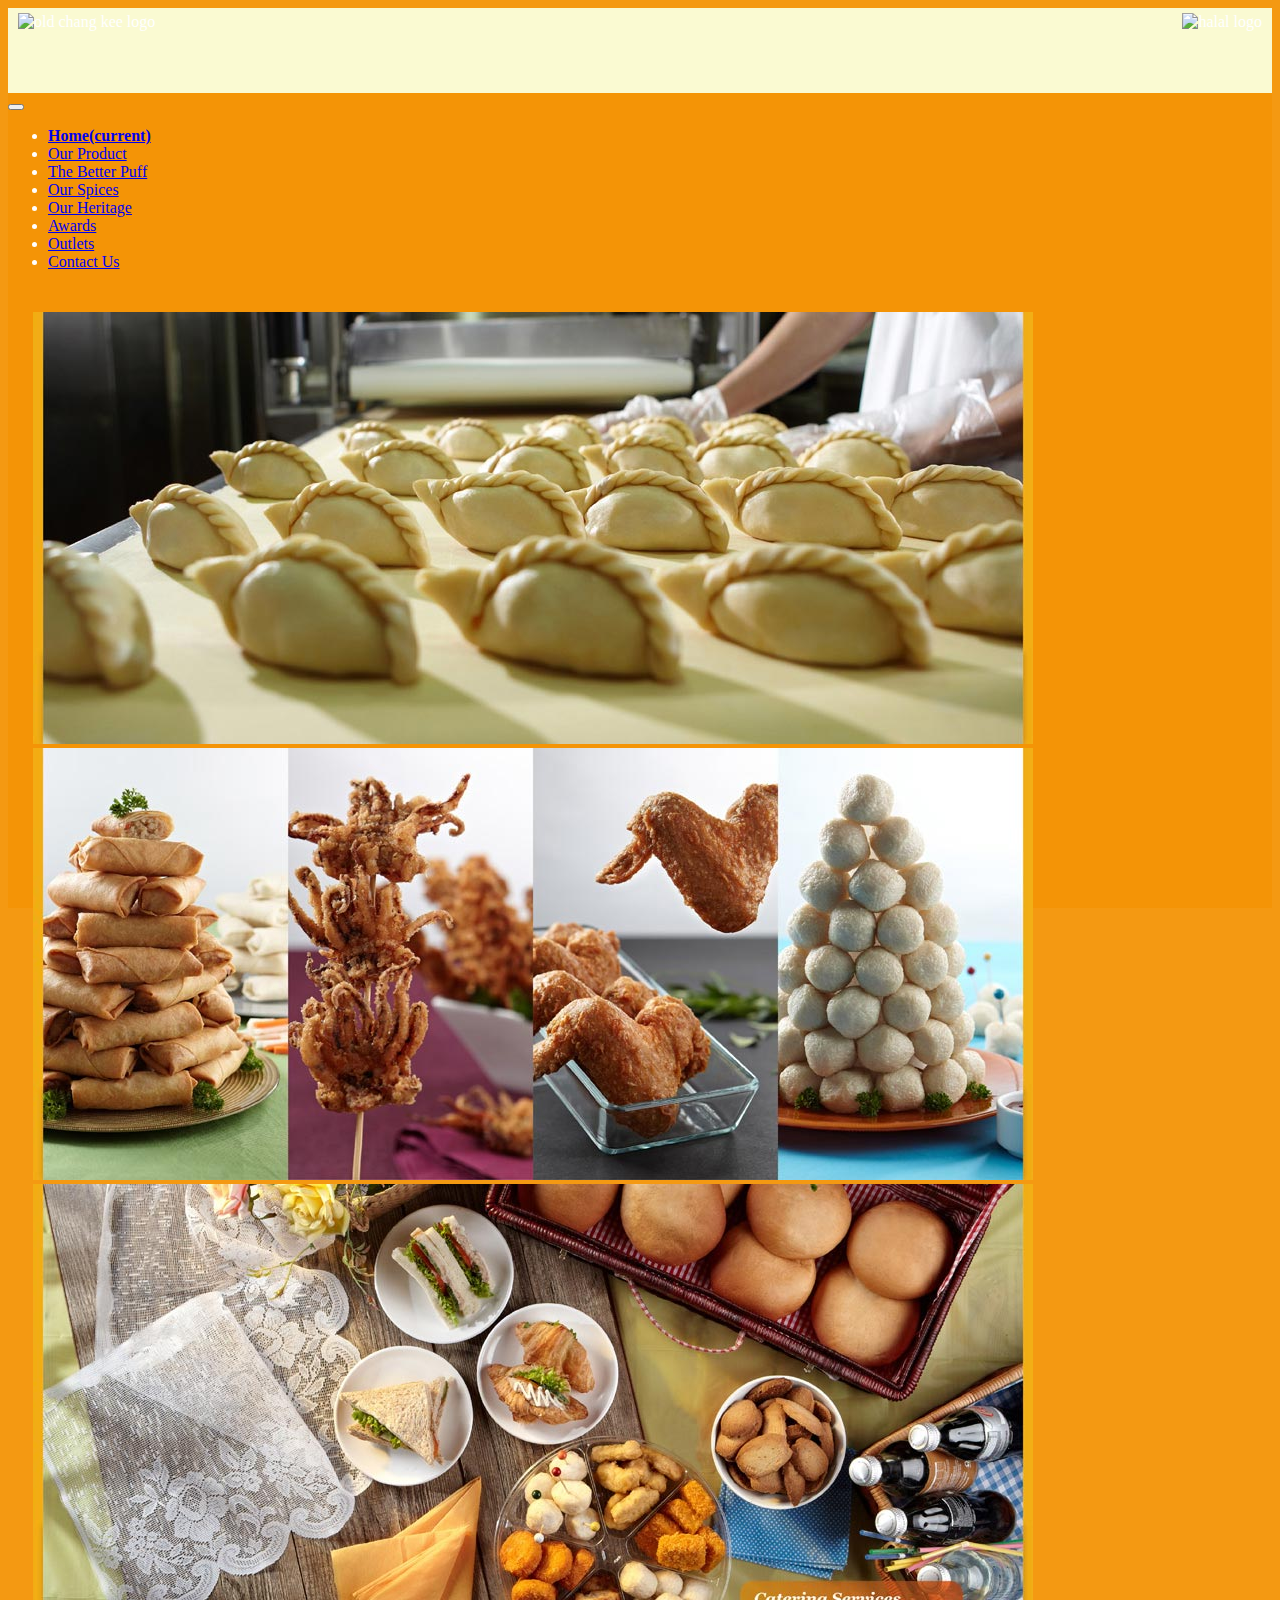
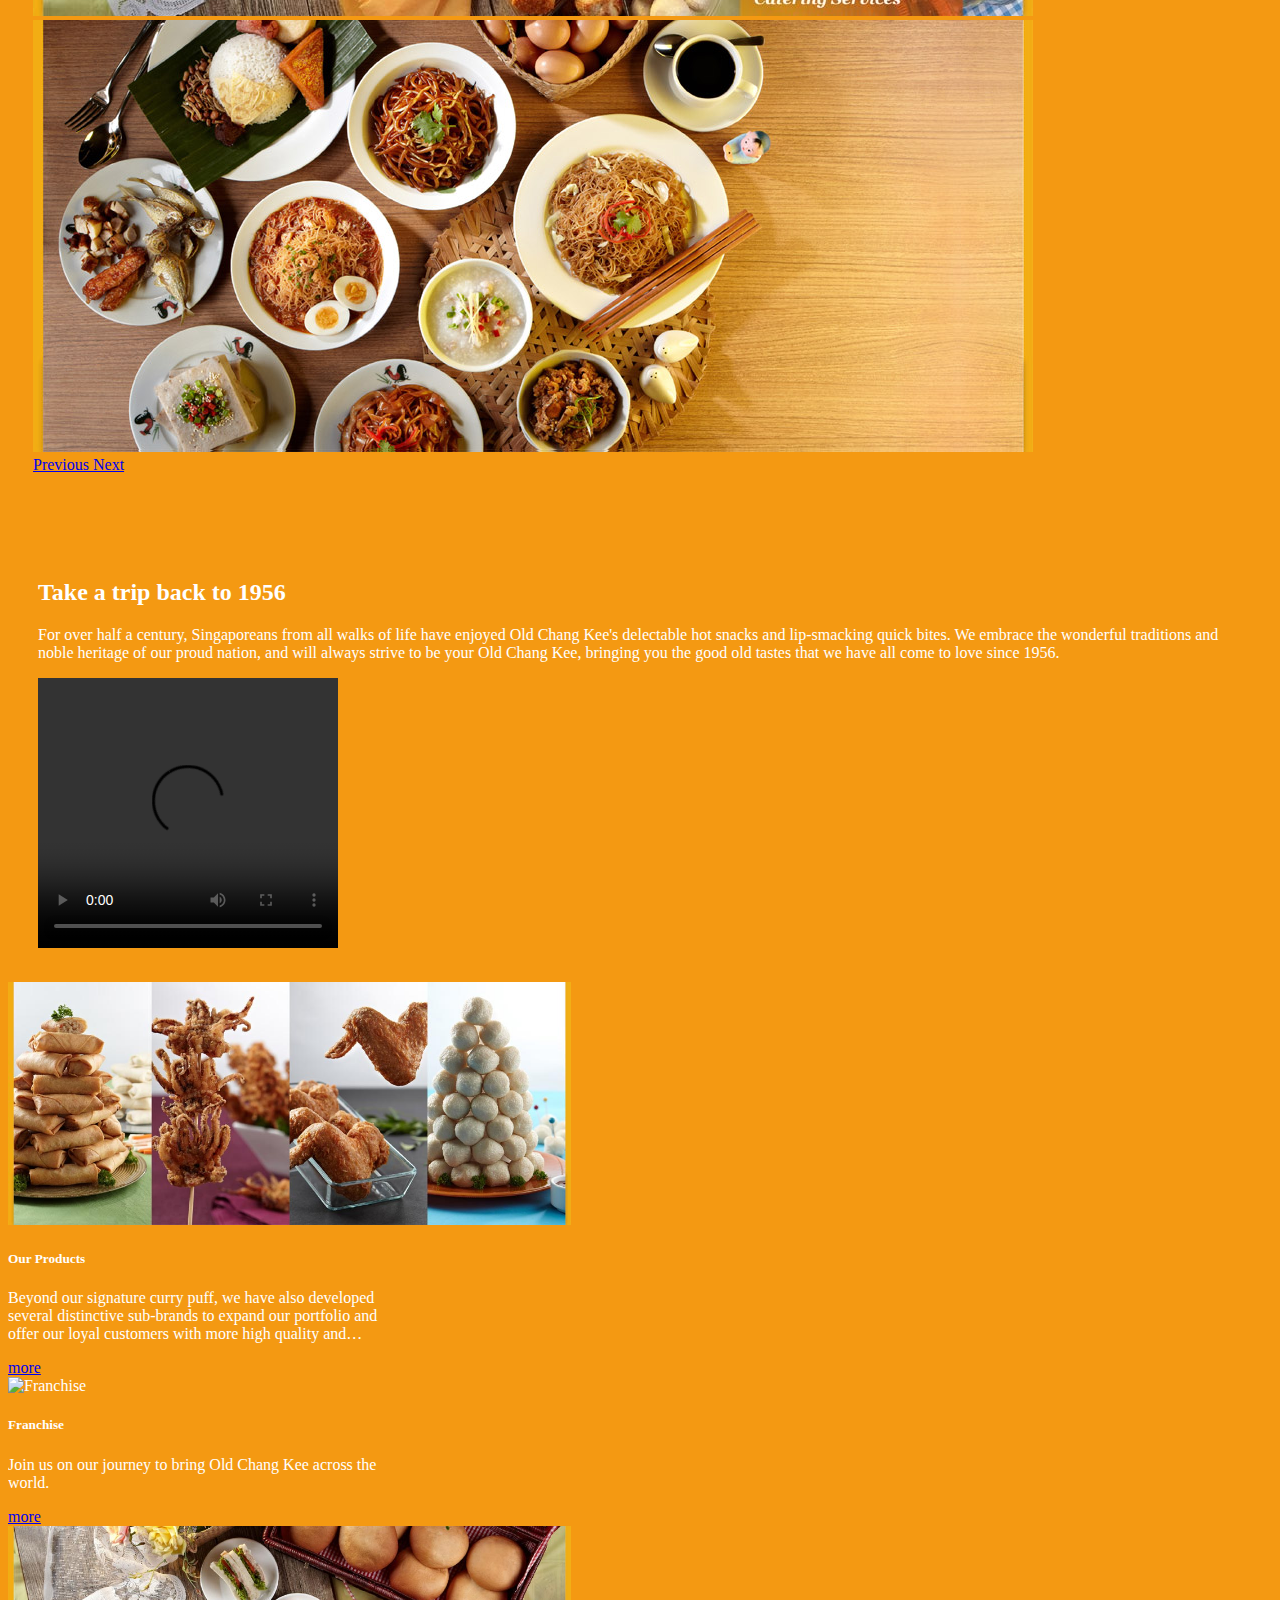
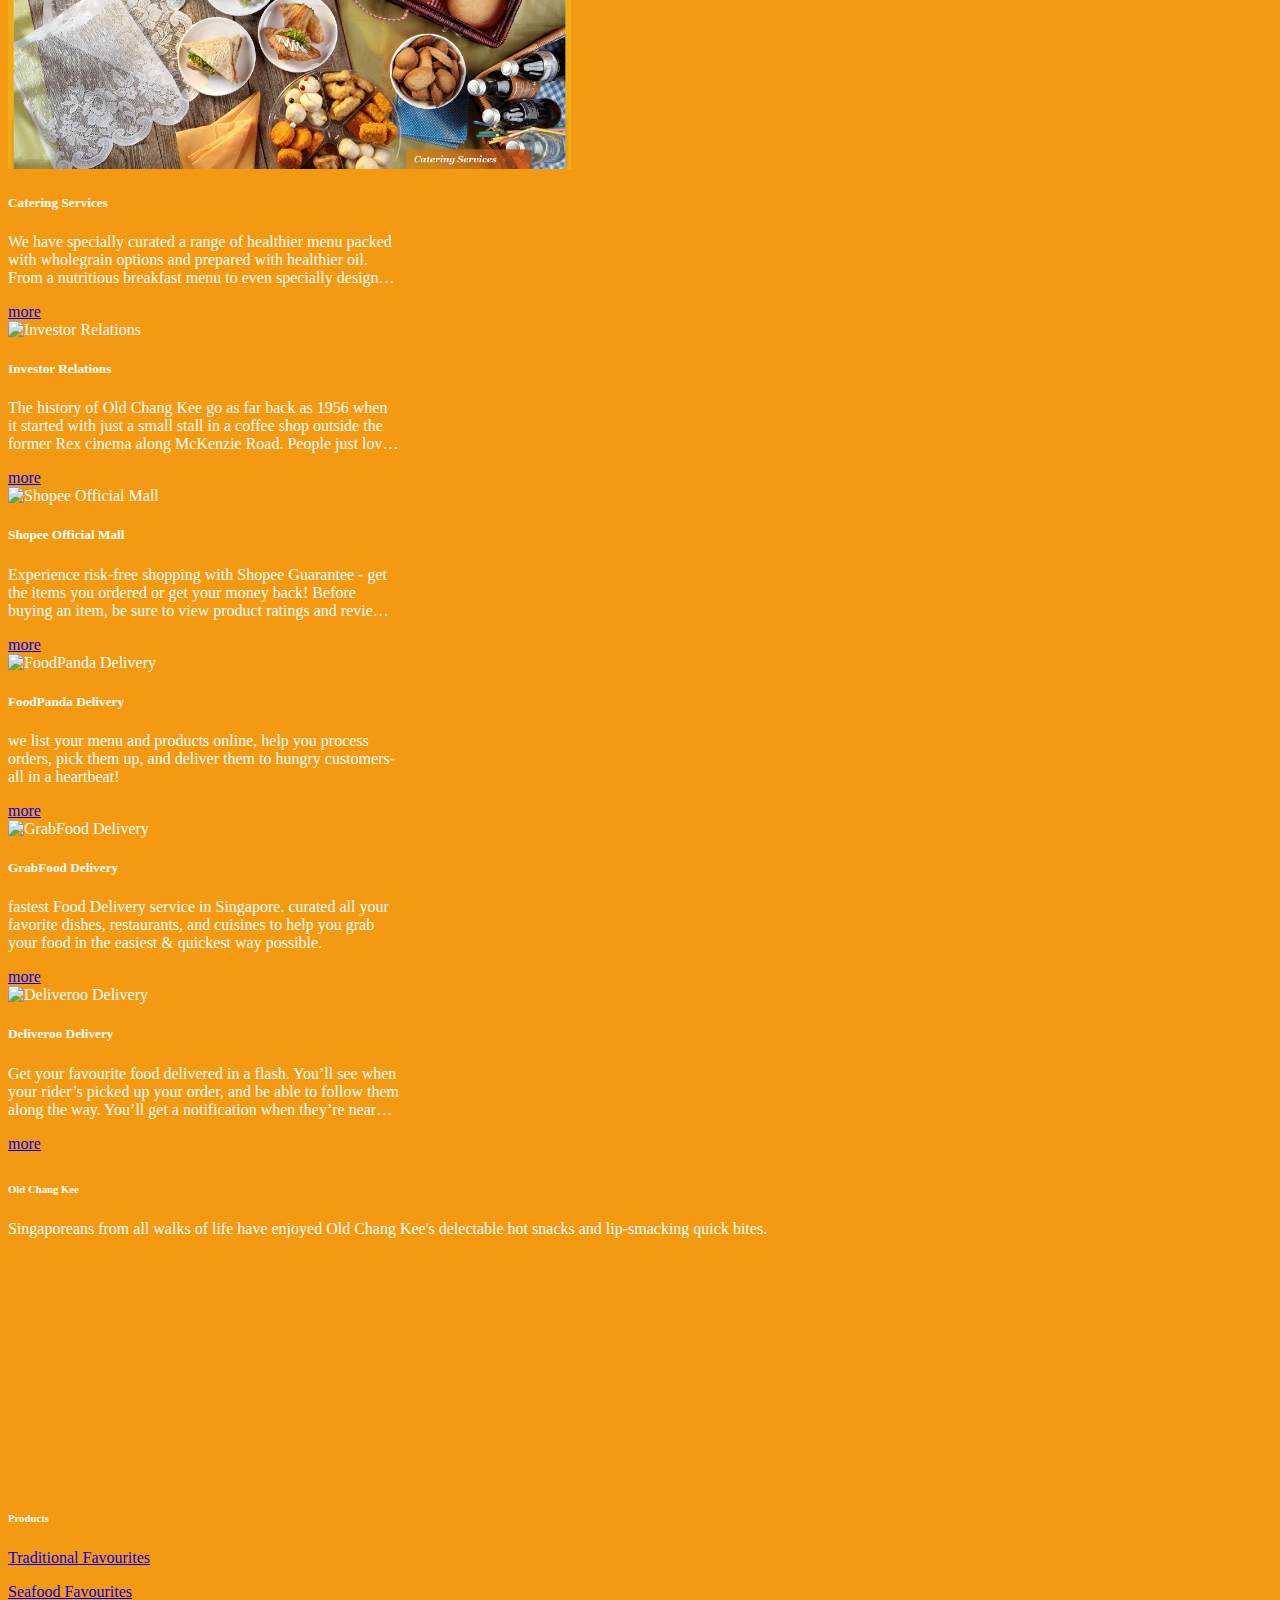
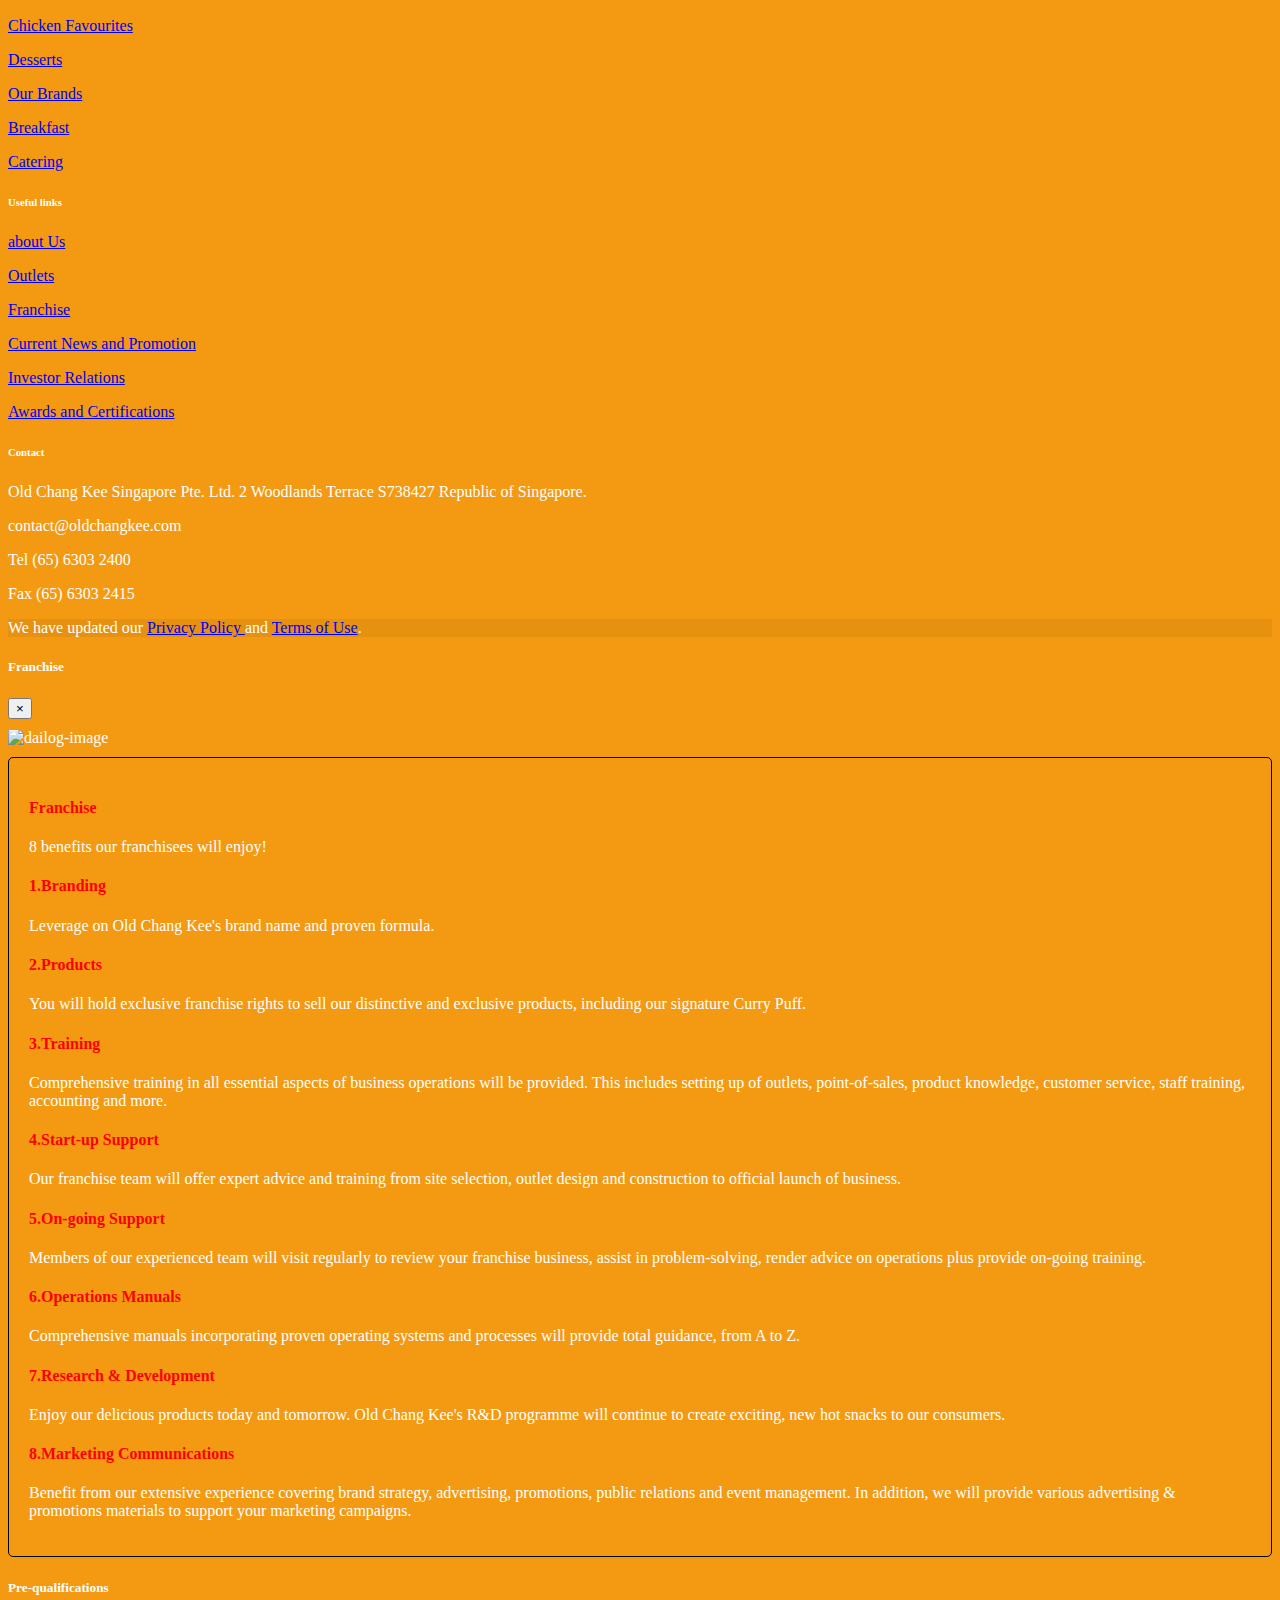
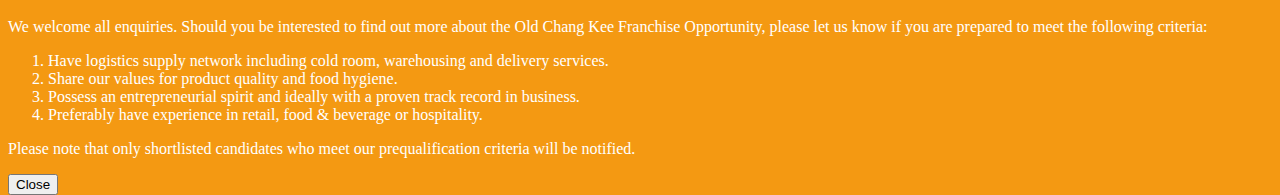
==== commit 9f8aad90: "add product link to card" ====
--- a/index.html
+++ b/index.html
@@ -119,7 +119,7 @@
                     <p class="card-text card-content">Beyond our signature curry puff, we have also developed several distinctive sub-brands
                        to expand our portfolio and offer our loyal customers with more high quality and delicious products. Each brand name 
                        embodies a unique promise, aspiration and personality.</p>
-                    <a href="#" class="btn btn-primary">more</a>
+                    <a href="our-product.html" class="btn btn-primary">more</a>
                 </div>
             </div>
         </div>
--- a/style.css
+++ b/style.css
@@ -1,23 +1,17 @@
-
-
 html,
 body {
   height: 100%;
   background-color: #f39406f3;
-  
 }
-
-body{
+body {
   color: #fff;
-/*   
+  /*   
    text-shadow: 0 .05rem .1rem rgba(0, 0, 0, .5);
   box-shadow: inset 0 0 5rem rgba(0, 0, 0, .5); */
-} 
-
+}
 .cover-container {
   max-width: 42em;
 }
-
 .logo-box {
   /* width: 100vw; */
   height: 75px;
@@ -25,75 +19,59 @@
   /* background-image: url("/img/slider2.jpg"); */
   padding: 5px 10px 5px 10px;
   display: flex;
-  flex-direction:row;
+  flex-direction: row;
   justify-content: space-between;
 }
-
-
 /*
  * Header
  */
 .masthead {
   margin-bottom: 2rem;
 }
-
 .masthead-brand {
   margin-bottom: 0;
 }
-
 .nav-masthead .nav-link {
-  padding: .25rem 0;
+  padding: 0.25rem 0;
   font-weight: 700;
-  color: rgba(255, 255, 255, .5);
+  color: rgba(255, 255, 255, 0.5);
   background-color: transparent;
-  border-bottom: .25rem solid transparent;
+  border-bottom: 0.25rem solid transparent;
 }
-
 .nav-masthead .nav-link:hover,
 .nav-masthead .nav-link:focus {
-  border-bottom-color: rgba(255, 255, 255, .25);
+  border-bottom-color: rgba(255, 255, 255, 0.25);
 }
-
 .nav-masthead .nav-link + .nav-link {
   margin-left: 1rem;
 }
-
 .logo-box .halal-logo img {
   height: 70px;
   width: 70px;
 }
-
 @media only screen and (max-width: 425px) {
-
   .logo-box {
     height: 10vh;
   }
   .logo-box .chang-kee-logo img {
     width: 200px;
-
   }
   .logo-box .halal-logo img {
     height: 40px;
     width: 40px;
   }
 }
-
-
 /* carousel css*/
-
 #carouselExampleControls {
   padding: 25px;
 }
-
-.landingPage-content{
+.landingPage-content {
   padding: 30px;
   display: flex;
   flex-direction: row;
   flex-wrap: wrap;
   justify-content: space-between;
 }
-
-
 .card-categries {
   padding: 20px 20px 20px 20px;
   display: flex;
@@ -102,45 +80,66 @@
   flex-wrap: wrap;
   gap: 10px;
 }
-
 .card {
   background-color: none;
   border: none;
   width: 31%;
-  border-radius: none ;
+  border-radius: none;
   transition: all 0.5s cubic-bezier(0.4, 0, 0.2, 1);
 }
-
 .card:hover {
   transform: scale(1.1);
   transition: all 0.3s cubic-bezier(0.65, 0.05, 0.36, 1);
 }
-
-.card-img, .card-img-bottom, .card-img-top {
-  height: 20vh; 
+.card-img,
+.card-img-bottom,
+.card-img-top {
+  height: 27vh;
 }
-
+/* .card-text {
+  white-space: nowrap;
+  overflow: hidden;
+ text-overflow: ellipsis;
+} */
+.card-content {
+  display: -webkit-box;
+  -webkit-box-orient: vertical;
+  -webkit-line-clamp: 3;
+  overflow: hidden;
+  text-overflow: ellipsis;
+}
 /* spices css */
 .spice-text p {
   padding: 15px 5px 15px 5px;
   color: rgb(0, 0, 0);
   font-size: medium;
 }
-
-
-.active { 
+.active {
   color: white;
   font-weight: bold;
 }
 
-a:visited {
-  color: #fff700;
+.franchise-dialog h4{
+  color:red;
 }
+
+/* .model .modal-dialog .modal-body h4, p {
+  color: black;
+} */
+.franchise-content {
+  padding: 20px;
+  border: 1px solid black;
+  border-radius: 5px;
+}
+
 
 .toggle-button{
   display: none;
 }
 
-.card-category {
+
+.mobile{
   display: none;
-}+}
+
+
